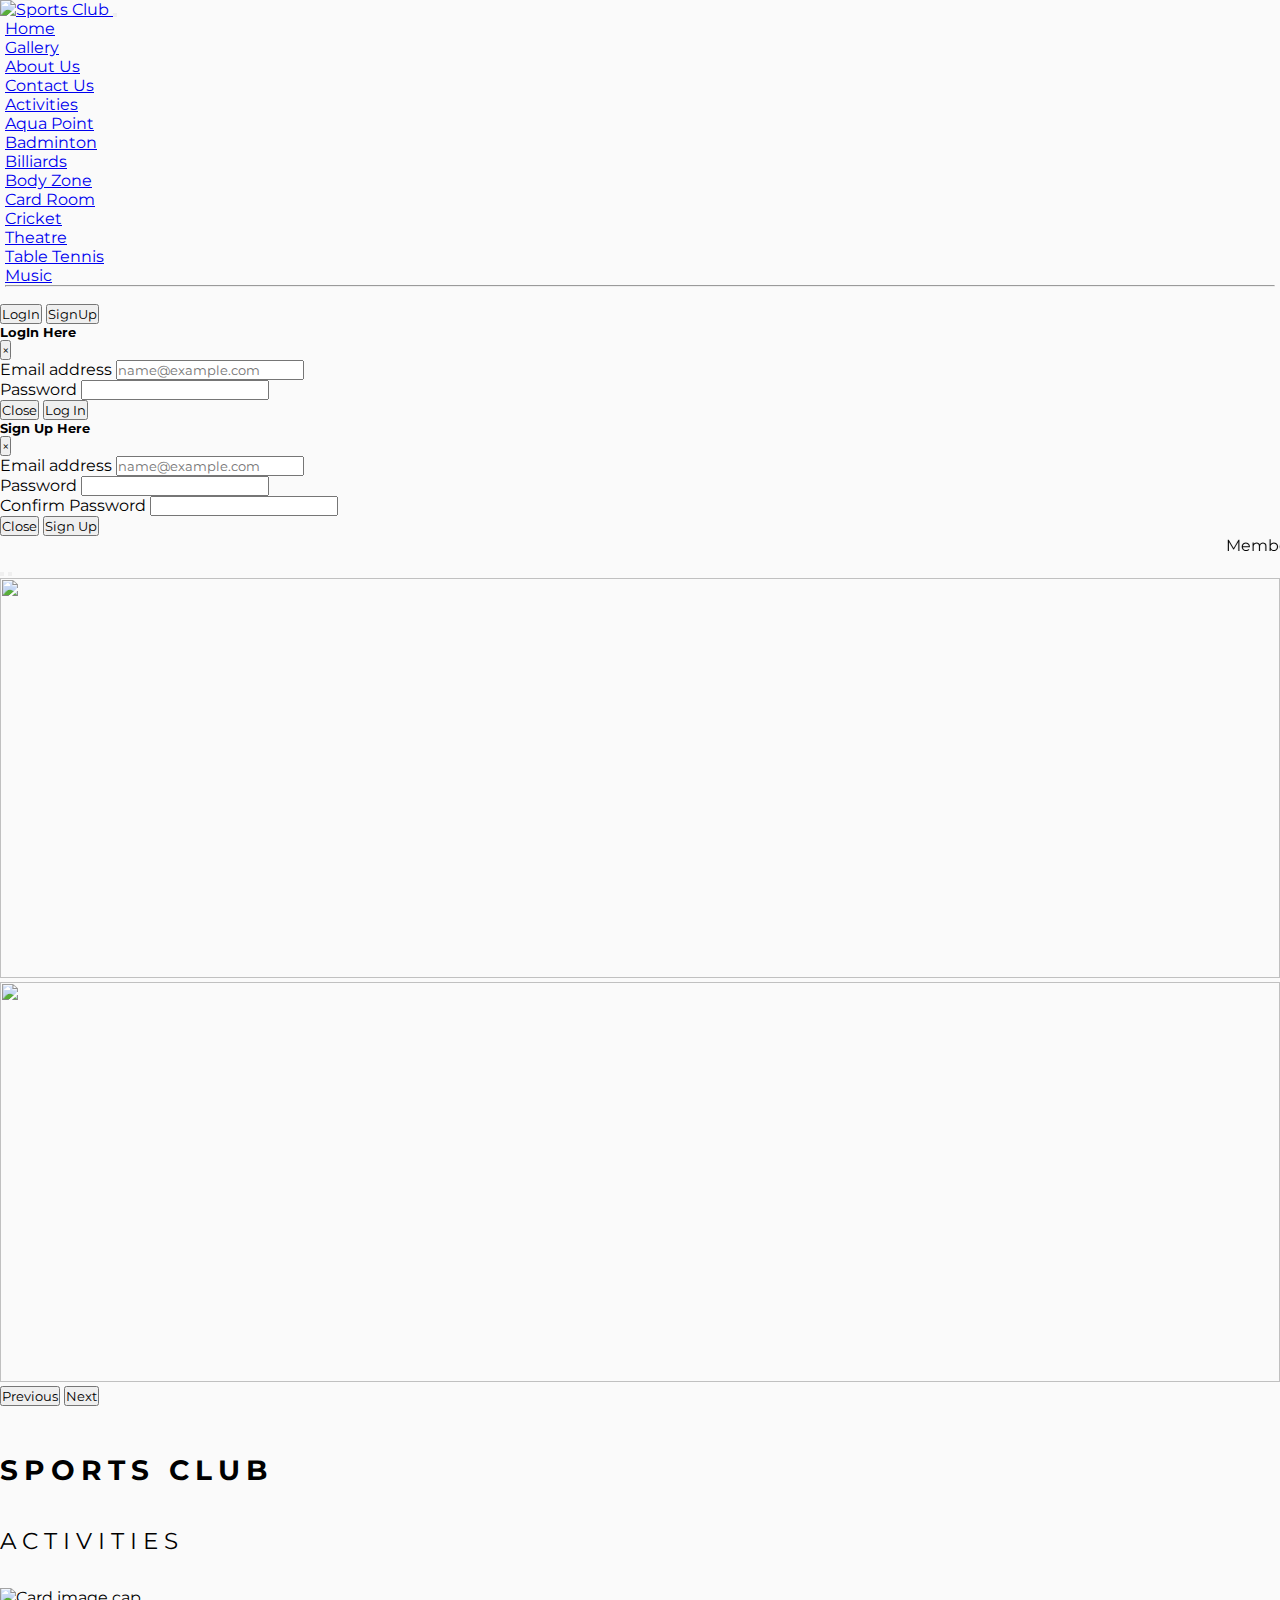
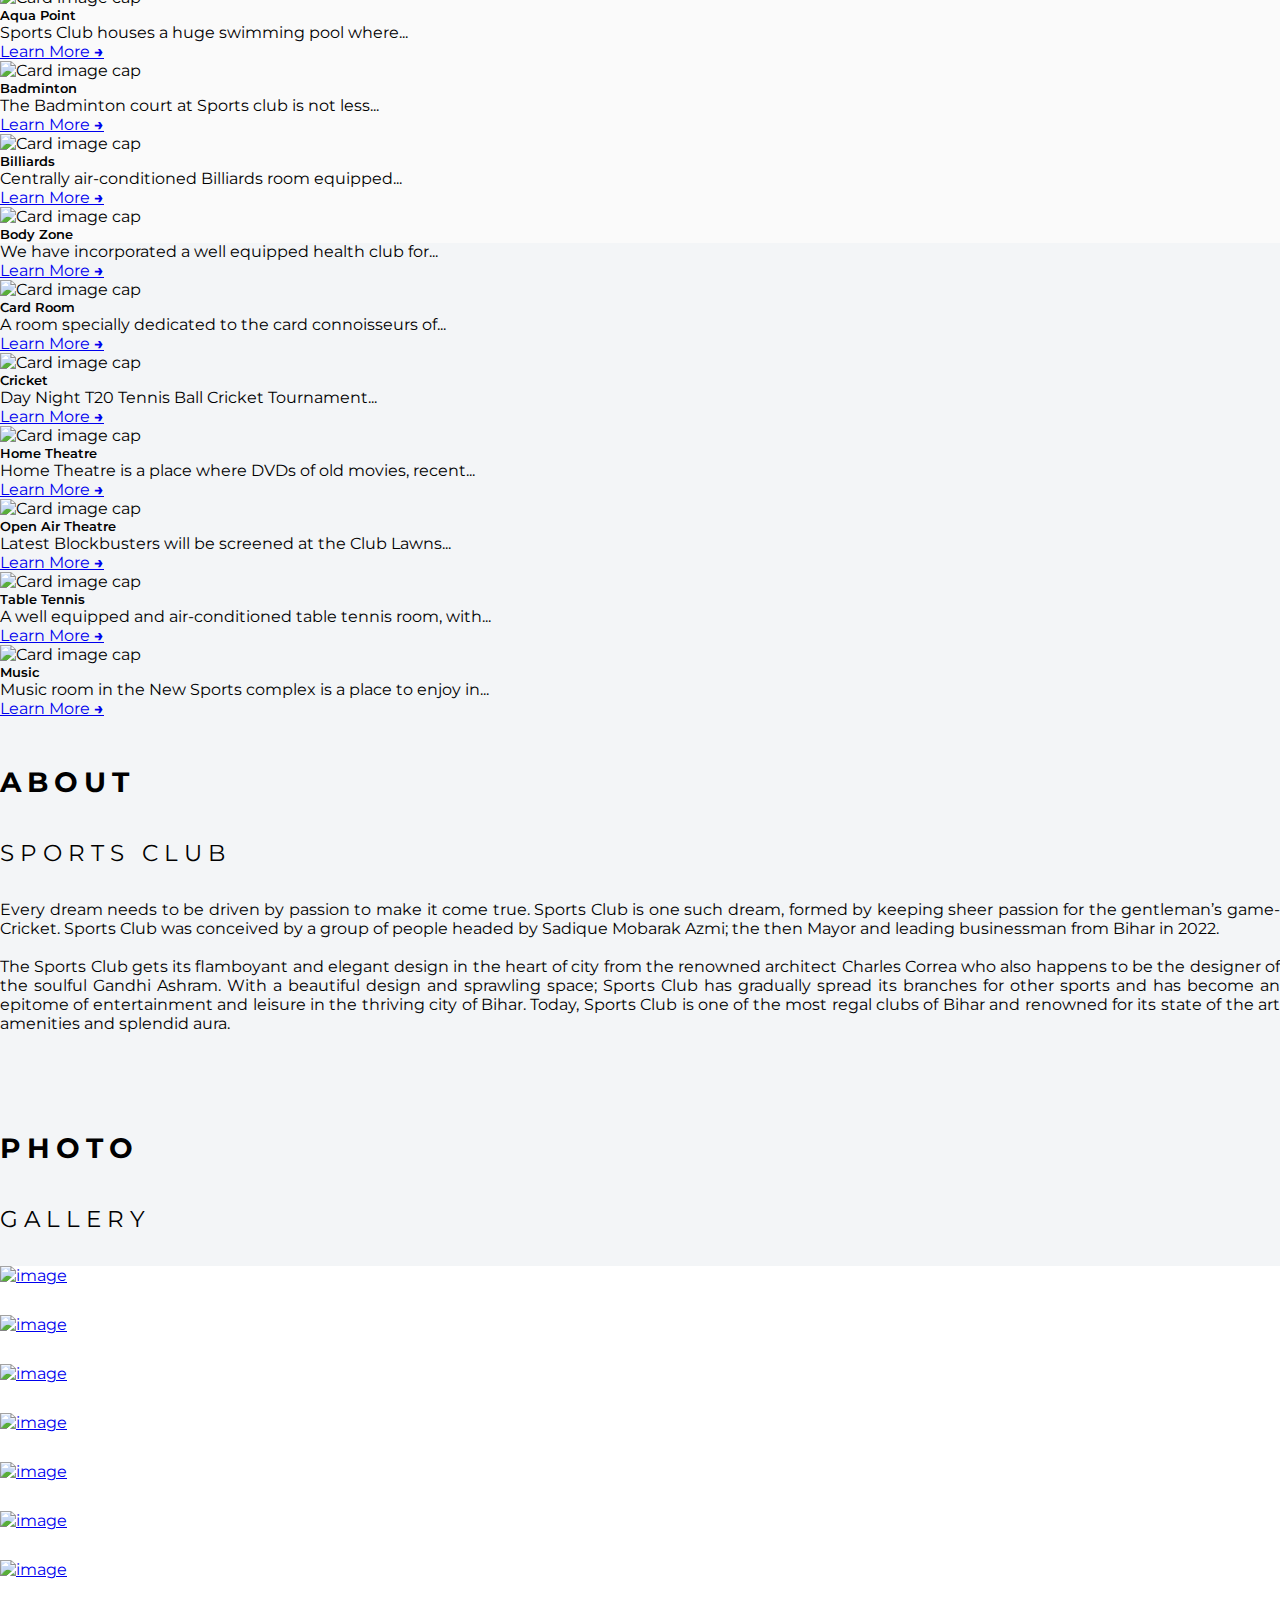
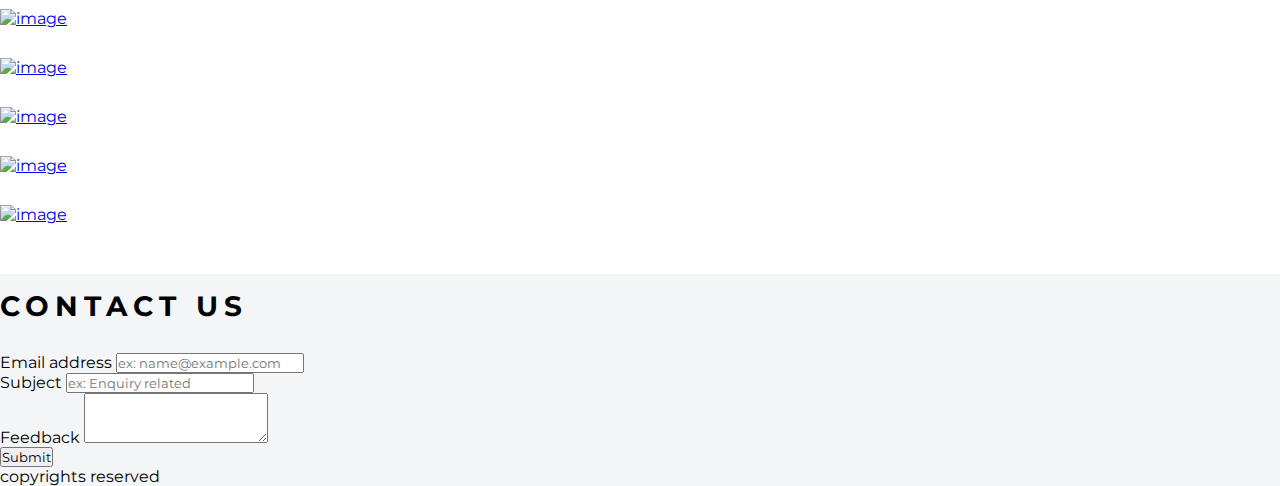
==== index.html @ 51f791e0 "Added initial files." ====
<!DOCTYPE html>
<html lang="en">

<head>
  <meta charset="UTF-8" />
  <meta http-equiv="X-UA-Compatible" content="IE=edge" />
  <meta name="viewport" content="width=device-width, initial-scale=1.0" />
  <title>Sports Club-All sports camp</title>
  <!-- CSS only -->
  <link rel="stylesheet" href="./style.css" />
  <link href="https://cdn.jsdelivr.net/npm/bootstrap@5.2.2/dist/css/bootstrap.min.css" rel="stylesheet"
    integrity="sha384-Zenh87qX5JnK2Jl0vWa8Ck2rdkQ2Bzep5IDxbcnCeuOxjzrPF/et3URy9Bv1WTRi" crossorigin="anonymous">
  <link rel="preconnect" href="https://fonts.googleapis.com" />
  <link rel="preconnect" href="https://fonts.gstatic.com" crossorigin />
  <link href="https://fonts.googleapis.com/css2?family=Montserrat:wght@200;500&display=swap" rel="stylesheet" />
  <link rel="stylesheet" href="https://cdnjs.cloudflare.com/ajax/libs/lightbox2/2.8.2/css/lightbox.min.css">
</head>

<body>

  <nav class="navbar navbar-expand-lg bg-light shadow-lg p-2 mb-4 bg-body rounded sticky-top">
    <div class="container-fluid">
      <a class="navbar-brand " href="#">
        <img src="http://www.sportsclub-gujarat.com/wp-content/uploads/2020/03/logo.png" alt="Sports Club" width="60"
          height="60" class="rounded-circle img-fluid">
      </a>
      <button class="navbar-toggler" type="button" data-bs-toggle="collapse" data-bs-target="#navbarSupportedContent"
        aria-controls="navbarSupportedContent" aria-expanded="false" aria-label="Toggle navigation">
        <span class="navbar-toggler-icon"></span>
      </button>
      <div class="collapse navbar-collapse" id="navbarSupportedContent">
        <ul class="navbar-nav me-auto mb-2 mb-lg-0">
          <li class="nav-item rounded-pill">
            <a class="nav-link active" aria-current="page" href="#">Home</a>
          </li>
          <li class="nav-item rounded-pill">
            <a class="nav-link active" href="#gallery">Gallery</a>
          </li>
          <li class="nav-item rounded-pill">
            <a class="nav-link active" href="#about_us">About Us</a>
          </li>
          <li class="nav-item rounded-pill">
            <a class="nav-link active" href="#contact">Contact Us</a>
          </li>
          <li class="nav-item dropdown rounded-pill">
            <a class="nav-link dropdown-toggle active" id="activity-nav" href="#activity" role="button"
              data-bs-toggle="dropdown" aria-expanded="false">
              Activities
            </a>
            <ul class="dropdown-menu" id="activity-menu">
              <li><a class="dropdown-item" href="./components/aqua.html">Aqua Point</a></li>
              <li><a class="dropdown-item" href="./components/badminton.html">Badminton</a></li>
              <li><a class="dropdown-item" href="./components/bil.html">Billiards</a></li>
              <li><a class="dropdown-item" href="./components/body.html">Body Zone</a></li>
              <li><a class="dropdown-item" href="./components/card.html">Card Room</a></li>
              <li><a class="dropdown-item" href="./components/cricket.html">Cricket</a></li>
              <li><a class="dropdown-item" href="./components/theatre.html">Theatre</a></li>
              <li><a class="dropdown-item" href="./components/theatre.html">Table Tennis</a></li>
              <li><a class="dropdown-item" href="./components/music.html">Music</a></li>
              <li>
                <hr class="dropdown-divider" />
              </li>

            </ul>
          </li>

        </ul>
        <div class="mx-1">
          <button class="btn btn-outline-danger mx-2" data-toggle="modal" data-target="#loginModal">LogIn</button>
          <button class="btn btn-outline-success mx-2" data-toggle="modal" data-target="#signupModal">SignUp</button>

        </div>


      </div>
    </div>
  </nav>
  <!--login Modal -->

  <div class="modal fade" id="loginModal" tabindex="-1" role="dialog" aria-labelledby="loginModalLabel"
    aria-hidden="true">
    <div class="modal-dialog" role="document">
      <div class="modal-content">
        <div class="modal-header">
          <h5 class="modal-title" id="loginModalLabel">LogIn Here</h5>
          <button type="button" class="close" data-dismiss="modal" aria-label="Close">
            <span aria-hidden="true">&times;</span>
          </button>
        </div>
        <div class="modal-body">
          <div class="mb-3">
            <label for="exampleFormControlInput1" class="form-label">Email address</label>
            <input type="email" class="form-control" id="exampleFormControlInput11" placeholder="name@example.com">
          </div>
          <div class="mb-3">
            <label for="exampleFormControlTextarea1" class="form-label">Password</label>
            <input type="password" class="form-control" id="exampleFormControlTextarea11"></input>
          </div>
        </div>
        <div class="modal-footer">
          <button type="button" class="btn btn-danger" data-dismiss="modal">Close</button>
          <button type="submit" class="btn btn-primary " id="log">Log In</button>
        </div>
      </div>
    </div>
  </div>

  <!--Signup Modal -->
  <div class="modal fade" id="signupModal" tabindex="-1" role="dialog" aria-labelledby="signupModalLabel"
    aria-hidden="true">
    <div class="modal-dialog" role="document">
      <div class="modal-content">
        <div class="modal-header">
          <h5 class="modal-title" id="signupModalLabel">Sign Up Here</h5>
          <button type="button" class="close" data-dismiss="modal" aria-label="Close">
            <span aria-hidden="true">&times;</span>
          </button>
        </div>
        <div class="modal-body">
          <div class="mb-3">
            <label for="example0FormControlInput1" class="form-label">Email address</label>
            <input type="email" class="form-control" id="example0FormControlInput1" placeholder="name@example.com">
          </div>
          <div class="mb-3">
            <label for="example1FormControlTextarea1" class="form-label">Password</label>
            <input class="form-control" id="example1FormControlTextarea1" type="password"></input>
          </div>
          <div class="mb-3">
            <label for="example2FormControlTextarea1" class="form-label">Confirm Password</label>
            <input class="form-control" id="example2FormControlTextarea1" type="password"></input>
          </div>
        </div>
        <div class="modal-footer">
          <button type="button" class="btn btn-danger" data-dismiss="modal">Close</button>
          <button type="button" class="btn btn-success">Sign Up</button>
        </div>
      </div>
    </div>
  </div>
  <!-- continue  -->
  <div>
    <marquee direction="ltr">
      <span class="text-dark fw-bold">
        Members are requested to register their email ID with the Club
        immediately, mentioning name & membership no. to receive
        communication promptly, if not done so.
      </span>
    </marquee>
  </div>
  <div class="my-1 ">
    <div id="carouselExampleIndicators" class="carousel slide" data-bs-ride="true" data-interval="1000"
      data-mdb-interval="1000">
      <div class="carousel-indicators">
        <button type="button" data-bs-target="#carouselExampleIndicators" data-bs-slide-to="0" class="active"
          aria-current="true" aria-label="Slide 1"></button>
        <button type="button" data-bs-target="#carouselExampleIndicators" data-bs-slide-to="1"
          aria-label="Slide 2"></button>
      </div>
      <div class="carousel-inner" data-mdb-interval="10000">
        <div class="carousel-item active " data-mdb-interval="1000">
          <img src="./images/gallery/s-1.jpg" class="slide-img img-fluid" alt="" width="100%" height="400px" />
        </div>
        <div class="carousel-item " data-mdb-interval="1000">
          <img src="./images/gallery/s-2.jpg" class="slide-img img-fluid" alt="" width="100%" height="400px" />
        </div>
      </div>
      <button class="carousel-control-prev" type="button" data-bs-target="#carouselExampleIndicators"
        data-bs-slide="prev">
        <span class="carousel-control-prev-icon" aria-hidden="true"></span>
        <span class="visually-hidden">Previous</span>
      </button>
      <button class="carousel-control-next" type="button" data-bs-target="#carouselExampleIndicators"
        data-bs-slide="next">
        <span class="carousel-control-next-icon" aria-hidden="true"></span>
        <span class="visually-hidden">Next</span>
      </button>
    </div>
  </div>
  <section class="p-0" id="activity">
    <div class="my-3">
      <p class="justify-content-center d-flex text-dark about">
        <b>SPORTS CLUB</b>
      </p>
      <p class="justify-content-center d-flex text-success club-text">
        ACTIVITIES
      </p>
      <div class="container-fluid mb-4">
        <div class="row justify-content-center row-cols-sm-2 row-cols-md-3 row-cols-lg-4 row-cols-xl-5">
          <div class="col-sm-1 mt-4">
            <div class="card">
              <img class="card-img-top"
                src="./images/activity-img/aqua.png "
                alt="Card image cap">
              <div class="card-body">
                <h5 class="card-title">Aqua Point</h5>
                <p class="card-text">Sports Club houses a huge swimming pool where...</p>
                <a href="./components/aqua.html" class="btn btn-outline-info">Learn More <strong>&#8594;</strong></a>
              </div>
            </div>
          </div>
          <div class="col-sm-1 mt-4">
            <div class="card">
              <img class="card-img-top"
                src="./images/activity-img/badminton.png "
                alt="Card image cap">
              <div class="card-body">
                <h5 class="card-title">Badminton</h5>
                <p class="card-text">The Badminton court at Sports club is not less...</p>
                <a href="./components/badminton.html" class="btn btn-outline-info">Learn More
                  <strong>&#8594;</strong></a>
              </div>
            </div>
          </div>
          <div class="col-sm-1 mt-4">
            <div class="card">
              <img class="card-img-top"
                src="./images/activity-img/billiards.png "
                alt="Card image cap">
              <div class="card-body">
                <h5 class="card-title">Billiards</h5>

                <p class="card-text">Centrally air-conditioned Billiards room equipped...</p>
                <a href="./components/bil.html" class="btn btn-outline-info">Learn More <strong>&#8594;</strong></a>
              </div>
            </div>
          </div>
          <div class="col-sm-1 mt-4">
            <div class="card">
              <img class="card-img-top"
                src="./images/activity-img/body.png"
                alt="Card image cap">
              <div class="card-body">
                <h5 class="card-title">Body Zone</h5>
                <p class="card-text">We have incorporated a well equipped health club for... </p>
                <a href="./components/body.html" class="btn btn-outline-info">Learn More <strong>&#8594;</strong></a>
              </div>
            </div>
          </div>
          <div class="col-sm-1 mt-4">
            <div class="card">
              <img class="card-img-top"
                src="./images/activity-img/card.png"
                alt="Card image cap">
              <div class="card-body">
                <h5 class="card-title">Card Room</h5>
                <p class="card-text">A room specially dedicated to the card connoisseurs of...</p>
                <a href="./components/card.html" class="btn btn-outline-info">Learn More <strong>&#8594;</strong></a>
              </div>
            </div>
          </div>
          <div class="col-sm-1 mt-4">
            <div class="card">
              <img class="card-img-top"
                src="./images/activity-img/cricket.png"
                alt="Card image cap">
              <div class="card-body">
                <h5 class="card-title">Cricket</h5>
                <p class="card-text">Day Night T20 Tennis Ball Cricket Tournament... </p>
                <a href="./components/cricket.html" class="btn btn-outline-info">Learn More <strong>&#8594;</strong></a>
              </div>
            </div>
          </div>
          <div class="col-sm-1 mt-4">
            <div class="card">
              <img class="card-img-top"
                src="./images/activity-img/theatre.png"
                alt="Card image cap">
              <div class="card-body">
                <h5 class="card-title">Home Theatre</h5>
                <p class="card-text">Home Theatre is a place where DVDs of old movies, recent...</p>
                <a href="./components/theatre.html" class="btn btn-outline-info">Learn More <strong>&#8594;</strong></a>
              </div>
            </div>
          </div>
          <div class="col-sm-1 mt-4">
            <div class="card">
              <img class="card-img-top"
                src="./images/activity-img/open-th.jpg"
                alt="Card image cap">
              <div class="card-body">
                <h5 class="card-title">Open Air Theatre</h5>
                <p class="card-text">Latest Blockbusters will be screened at the Club Lawns...</p>
                <a href="./components/theatre.html" class="btn btn-outline-info">Learn More <strong>&#8594;</strong></a>
              </div>
            </div>
          </div>

          <div class="col-sm-1 mt-4">
            <div class="card">
              <img class="card-img-top"
                src="./images/activity-img/tns.png"
                alt="Card image cap">
              <div class="card-body">
                <h5 class="card-title">Table Tennis</h5>
                <p class="card-text">A well equipped and air-conditioned table tennis room, with...</p>
                <a href="./components/table.html" class="btn btn-outline-info">Learn More <strong>&#8594;</strong></a>
              </div>
            </div>
          </div>
          <div class="col-sm-1 mt-4">
            <div class="card">
              <img class="card-img-top"
                src="./images/activity-img/music.jpg"
                alt="Card image cap">
              <div class="card-body">
                <h5 class="card-title">Music</h5>
                <p class="card-text">Music room in the New Sports complex is a place to enjoy in... </p>
                <a href="./components/music.html" class="btn btn-outline-info">Learn More <strong>&#8594;</strong></a>
              </div>
            </div>
          </div>
        </div>
      </div>

    </div>
  </section>
  <section id="about_us">
    <div class="my-1">
      <div class="cm-about1-bg">
        <div class="container">
          <p class="justify-content-center d-flex text-dark about">
            <b>ABOUT</b>
          </p>
          <p class="justify-content-center d-flex text-center text-success club-text container-fluid">
            SPORTS CLUB
          </p>
          <div class="about-text">
            Every dream needs to be driven by passion to make it come true.
            Sports Club is one such dream, formed by keeping sheer passion
            for the gentleman’s game-Cricket. Sports Club was conceived by a
            group of people headed by Sadique Mobarak Azmi; the then Mayor
            and leading businessman from Bihar in 2022.
            <br />
            <br />
            The Sports Club gets its flamboyant and elegant design in the
            heart of city from the renowned architect Charles Correa who
            also happens to be the designer of the soulful Gandhi Ashram.
            With a beautiful design and sprawling space; Sports Club has
            gradually spread its branches for other sports and has become an
            epitome of entertainment and leisure in the thriving city of
            Bihar. Today, Sports Club is one of the most regal clubs of
            Bihar and renowned for its state of the art amenities and
            splendid aura.
          </div>
          <div class="album">
            <img src="./images/album.png" alt="" class="img-fluid img" />
          </div>
        </div>
      </div>
    </div>
  </section>

  <section id="gallery">
    <p class="justify-content-center d-flex text-dark about">
      <b>PHOTO</b>
    </p>
    <p class="justify-content-center d-flex text-center text-success club-text ">
      GALLERY</p>
    <!-- bootstrap image gallery 1 -->
    <div class="photo-gallery">
      <div>

        <div class="row photos m-0">

          <div class="col-sm-6 col-md-4 col-lg-3 item"><a href="./images/gallery/p-1.jpg" data-lightbox="photos"><img
                class="img-fluid" src="./images/gallery/p-1.jpg" alt="image"></a></div>
          <div class="col-sm-6 col-md-4 col-lg-3 item"><a href="./images/gallery/p-2.jpg" data-lightbox="photos"><img
                class="img-fluid" src="./images/gallery/p-2.jpg" alt="image"></a></div>
          <div class="col-sm-6 col-md-4 col-lg-3 item"><a href="./images/gallery/p-3.jpg" data-lightbox="photos"><img
                class="img-fluid" src="./images/gallery/p-3.jpg" alt="image"></a></div>
          <div class="col-sm-6 col-md-4 col-lg-3 item"><a href="./images/gallery/p-4.jpg" data-lightbox="photos"><img
                class="img-fluid" src="./images/gallery/p-4.jpg" alt="image"></a></div>
          <div class="col-sm-6 col-md-4 col-lg-3 item"><a href="./images/gallery/p-5.jpeg" data-lightbox="photos"><img
                class="img-fluid" src="./images/gallery/p-5.jpeg" alt="image"></a></div>
          <div class="col-sm-6 col-md-4 col-lg-3 item"><a href="./images/gallery/p-6.jpeg" data-lightbox="photos"><img
                class="img-fluid" src="./images/gallery/p-6.jpeg" alt="image"></a></div>
          <div class="col-sm-6 col-md-4 col-lg-3 item"><a href="./images/gallery/p-7.jpeg" data-lightbox="photos"><img
                class="img-fluid" src="./images/gallery/p-7.jpeg" alt="image"></a></div>
          <div class="col-sm-6 col-md-4 col-lg-3 item"><a href="./images/gallery/p-8.jpeg" data-lightbox="photos"><img
                class="img-fluid" src="./images/gallery/p-8.jpeg" alt="image"></a></div>
          <div class="col-sm-6 col-md-4 col-lg-3 item"><a href="./images/gallery/p-9.jpeg" data-lightbox="photos"><img
                class="img-fluid" src="./images/gallery/p-9.jpeg" alt="image"></a></div>
          <div class="col-sm-6 col-md-4 col-lg-3 item"><a href="./images/gallery/p-14.jpeg" data-lightbox="photos"><img
                class="img-fluid" src="./images/gallery/p-14.jpeg" alt="image"></a></div>
          <div class="col-sm-6 col-md-4 col-lg-3 item"><a href="./images/gallery/p-12.jpeg" data-lightbox="photos"><img
                class="img-fluid" src="./images/gallery/p-12.jpeg" alt="image"></a></div>
          <div class="col-sm-6 col-md-4 col-lg-3 item"><a href="./images/gallery/p-13.jpeg" data-lightbox="photos"><img
                class="img-fluid" src="./images/gallery/p-13.jpeg" alt="image"></a></dc:\Users\yogir\AppData\Local\Programs\Microsoft VS Code\resources\app\out\vs\code\electron-sandbox\workbench\workbench.htmliv>

        </div>
      </div>
    </div>


  </section>
  <footer class="m-0" id="contact">
    <p class="justify-content-center d-flex text-dark about">
      <b>CONTACT US</b>
    </p>

    <div class="foot-img justify-content-between d-flex footer-contact">
      <div class="bg-info container-fluid container w-100 rounded-2 m-5 p-4">
        <form>
          <div class="form-group">
            <label for="exampleFormControlInput1">Email address</label>
            <input type="email" class="form-control" id="exampleFormControlInput1" placeholder="ex: name@example.com">
          </div>
          <div class="form-group">
            <label for="exampleFormControlInput2">Subject</label>
            <input type="text" class="form-control" id="exampleFormControlInput2" placeholder="ex: Enquiry related">
          </div>

          <div class="form-group">
            <label for="exampleFormControlTextarea1">Feedback</label>
            <textarea class="form-control" id="exampleFormControlTextarea1" rows="3"></textarea>
          </div>
          <div class="d-flex justify-content-center">
            <button type="submit" class="btn btn-primary mt-3">Submit</button>

          </div>
        </form>
      </div>

    </div>
    <div class="d-flex justify-content-center bg-secondary">
      copyrights reserved
    </div>
  </footer>


  <!-- JavaScript Bundle with Popper -->

  <script src="https://cdn.jsdelivr.net/npm/bootstrap@5.2.2/dist/js/bootstrap.bundle.min.js"
    integrity="sha384-OERcA2EqjJCMA+/3y+gxIOqMEjwtxJY7qPCqsdltbNJuaOe923+mo//f6V8Qbsw3"
    crossorigin="anonymous"></script>
  <script src="./script.js"></script>
  <script src="https://cdnjs.cloudflare.com/ajax/libs/jquery/3.2.1/jquery.min.js"></script>
  <script src="https://cdnjs.cloudflare.com/ajax/libs/twitter-bootstrap/4.1.3/js/bootstrap.bundle.min.js"></script>
  <script src="https://cdnjs.cloudflare.com/ajax/libs/lightbox2/2.8.2/js/lightbox.min.js"></script>


</body>

</html>
---- style.css ----
* {
  margin: 0;
  padding: 0;
  box-sizing: border-box;
  font-family: 'Montserrat', sans-serif;
  scroll-behavior: smooth;


}

body {
  background-image: linear-gradient(rgb(250, 250, 250) 50%, rgb(248, 248, 248) 15%, rgb(235, 235, 235) 15%, rgb(243, 245, 247) 15%);
}

section {
  margin-top: 2rem;
}

.cm-about1-bg {


  /* position: absolute; */
  top: 0;
  left: 0;
  right: 0;
  bottom: 0;
  z-index: -1;
  background-position: center;
  background-size: cover;
  background-repeat: no-repeat;
}

.about {

  font-size: 28px;
  letter-spacing: 6px;
  line-height: 4rem;
  font-weight: 500;
  font-family: 'Montserrat', sans-serif;
  vertical-align: 8.2px;
  margin-bottom: 15px;

}

.card-img-top {
  height: 10rem;
}

.club-text {

  font-size: 23px;
  letter-spacing: 6px;
  line-height: 49px;
  font-weight: 400;
  font-family: 'Montserrat', sans-serif;
  vertical-align: 8.2px;
  margin-bottom: 22px;

}

.about-text {
  font-weight: 400;
  align-content: center;
  text-align: justify;
  margin-bottom: 2rem;

}

.card:hover {
  background-color: #575c22;
  color: white !important;
  transform: scale(1.02) perspective(0px);
  box-shadow: 4px 4px 4px rgba(60, 60, 93, 0.33)
}

.card-title,
.card-text {
  display: flex;
  justify-content: flex-start;
  text-align: justify;
}

.card-title {
  font-weight: 600;
}

.card-text {
  font-weight: 400;
}

.btn-card {

  justify-content: flex-start;
  text-align: justify;

}

.nav-item:hover {

  transform: scale(1.08) perspective(0px);
  box-shadow: 8px 8px 8px rgba(60, 60, 93, 0.33)
}

.nav-item {
  padding-right: 5px;
  padding-left: 5px;
}

.photo-gallery {
  color: #313437;
  background-color: #fff;
}

.photo-gallery p {
  color: #7d8285;
}

.photo-gallery h2 {
  font-weight: bold;
  margin-bottom: 40px;
  padding-top: 40px;
  color: inherit;
}

@media (max-width:767px) {
  .photo-gallery h2 {
    margin-bottom: 25px;
    padding-top: 25px;
    font-size: 24px;
  }
}

.photo-gallery .intro {
  font-size: 16px;
  max-width: 500px;
  margin: 0 auto 40px;
}

.photo-gallery .intro p {
  margin-bottom: 0;
}

.photo-gallery .photos {
  padding-bottom: 20px;
}

.photo-gallery .item {
  padding-bottom: 30px;
}
.photos img{
  width: auto;
  height: 100%;
}

.item img:hover {
  transform: scale(1.05) perspective(0px);
  box-shadow: 8px 8px 8px rgba(60, 60, 93, 0.33)
}

footer {
  background-image: url('http://www.sportsclub-gujarat.com/wp-content/uploads/2020/12/footer_bg.png');

  background-repeat: no-repeat;
  background-position: center;
  background-size: cover;

}
.footer-contact{
  flex-wrap: wrap;
  align-content: center;
}

.img-aqua {
  max-width: 100%;
  border-radius: 5px;
  overflow: hidden;
  height: 160px;
  box-shadow: 0px 4px 15px rgb(0 0 0 / 10%);
  object-fit: cover;
}

.img-div img {
  width: 100%;

}

.aqua-div {
  font-size: 4.5rem;
  font-weight: bold;
  color: #0191DC;
  margin-top: 0;


}

.table-responsive {
  overflow: auto;
  width: 100%;
  padding-bottom: 20px;
}

.table-responsive table {
  width: 100%;
}

table {
  border-collapse: separate !important;
  text-indent: initial;
  border-spacing: 2px;
}

tr {
  display: table-row;
  vertical-align: inherit;
  border-color: inherit;
}

td,
th {
  padding: 6px !important;
  border: 1px solid rgb(115, 98, 98) !important;
  text-align: center;
  font-size: 14px;
  font-family: 'Montserrat', sans-serif;
  transition: all 0.3s !important;

}

th {
  background: #0191DC;
  color: white;
  font-weight: bold;
  text-align: center !important;
}

tbody {
  display: table-row-group !important;
  vertical-align: middle;
  border-color: inherit;
}

tr:hover {
  background-color: #f3ecec !important;
}

.form-bg {
  background-color: rgb(171, 244, 244);
}

:target {
  scroll-margin-top: 3rem;
}
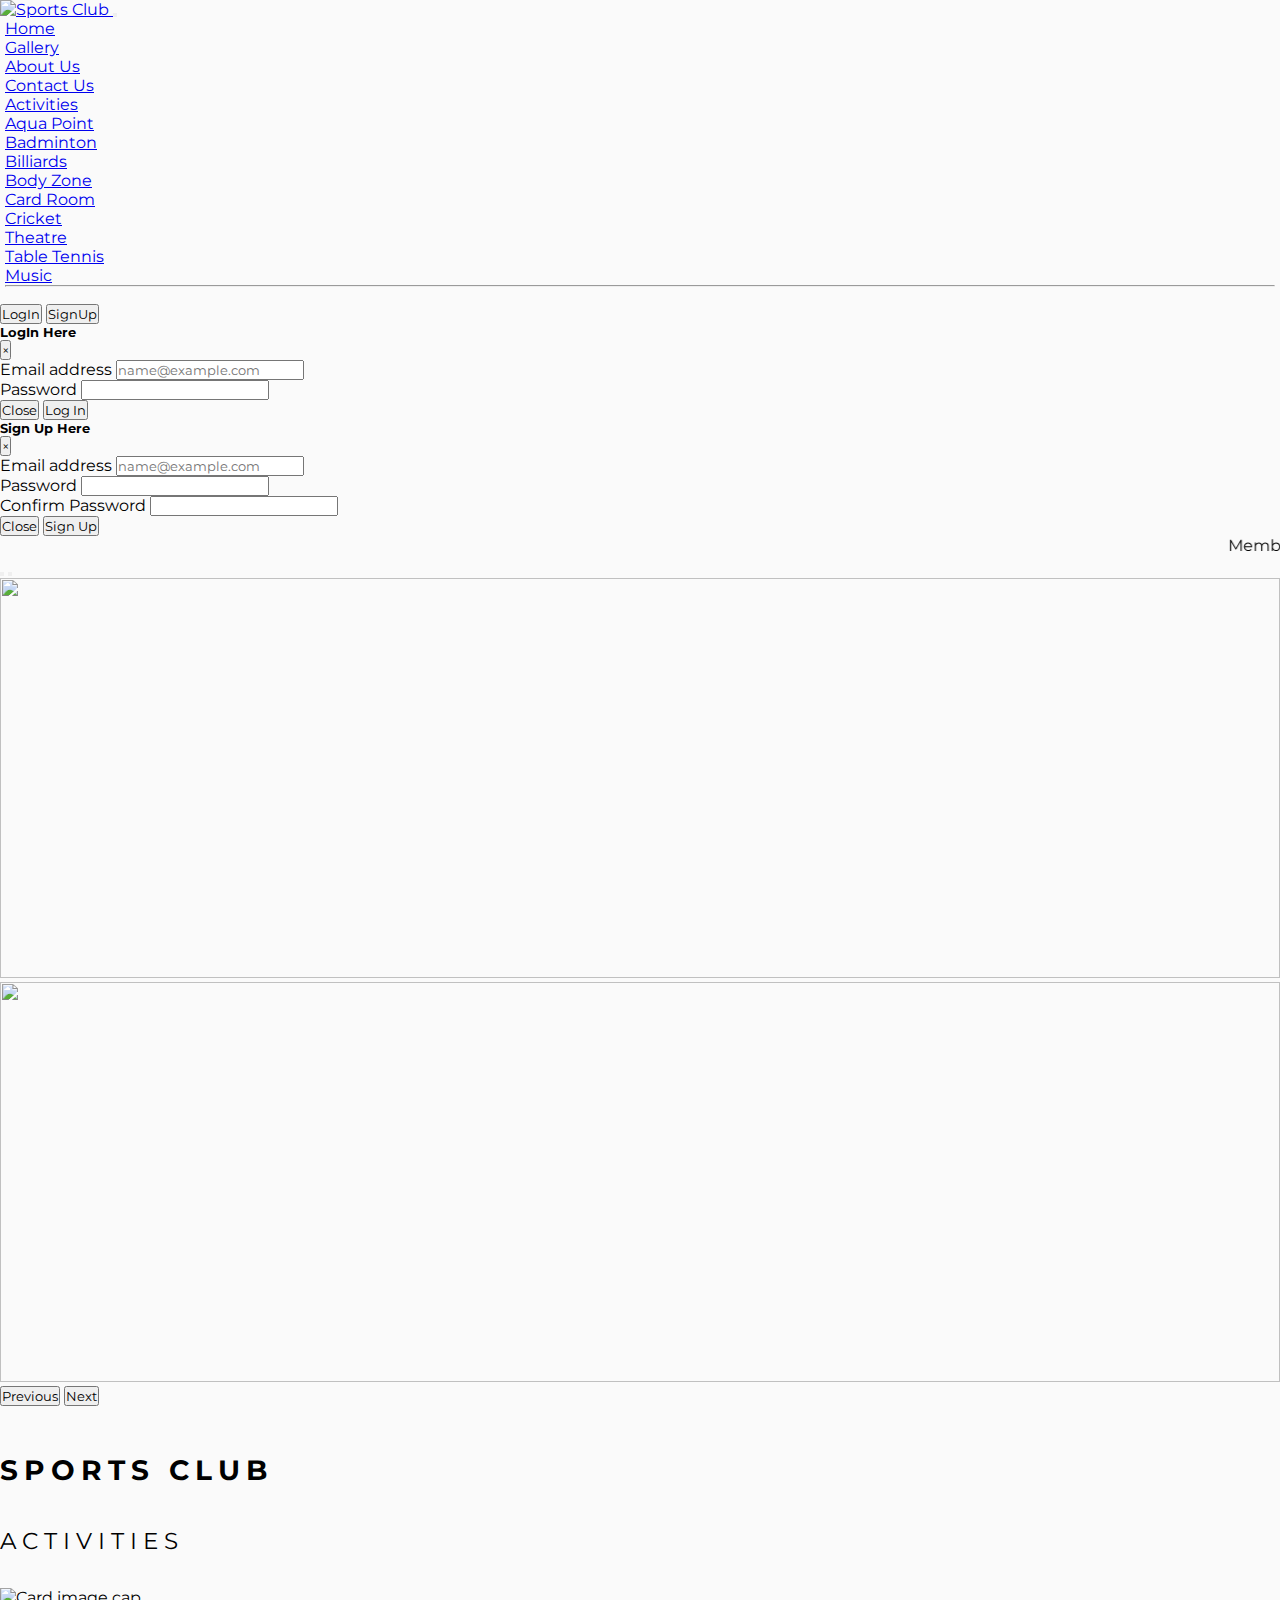
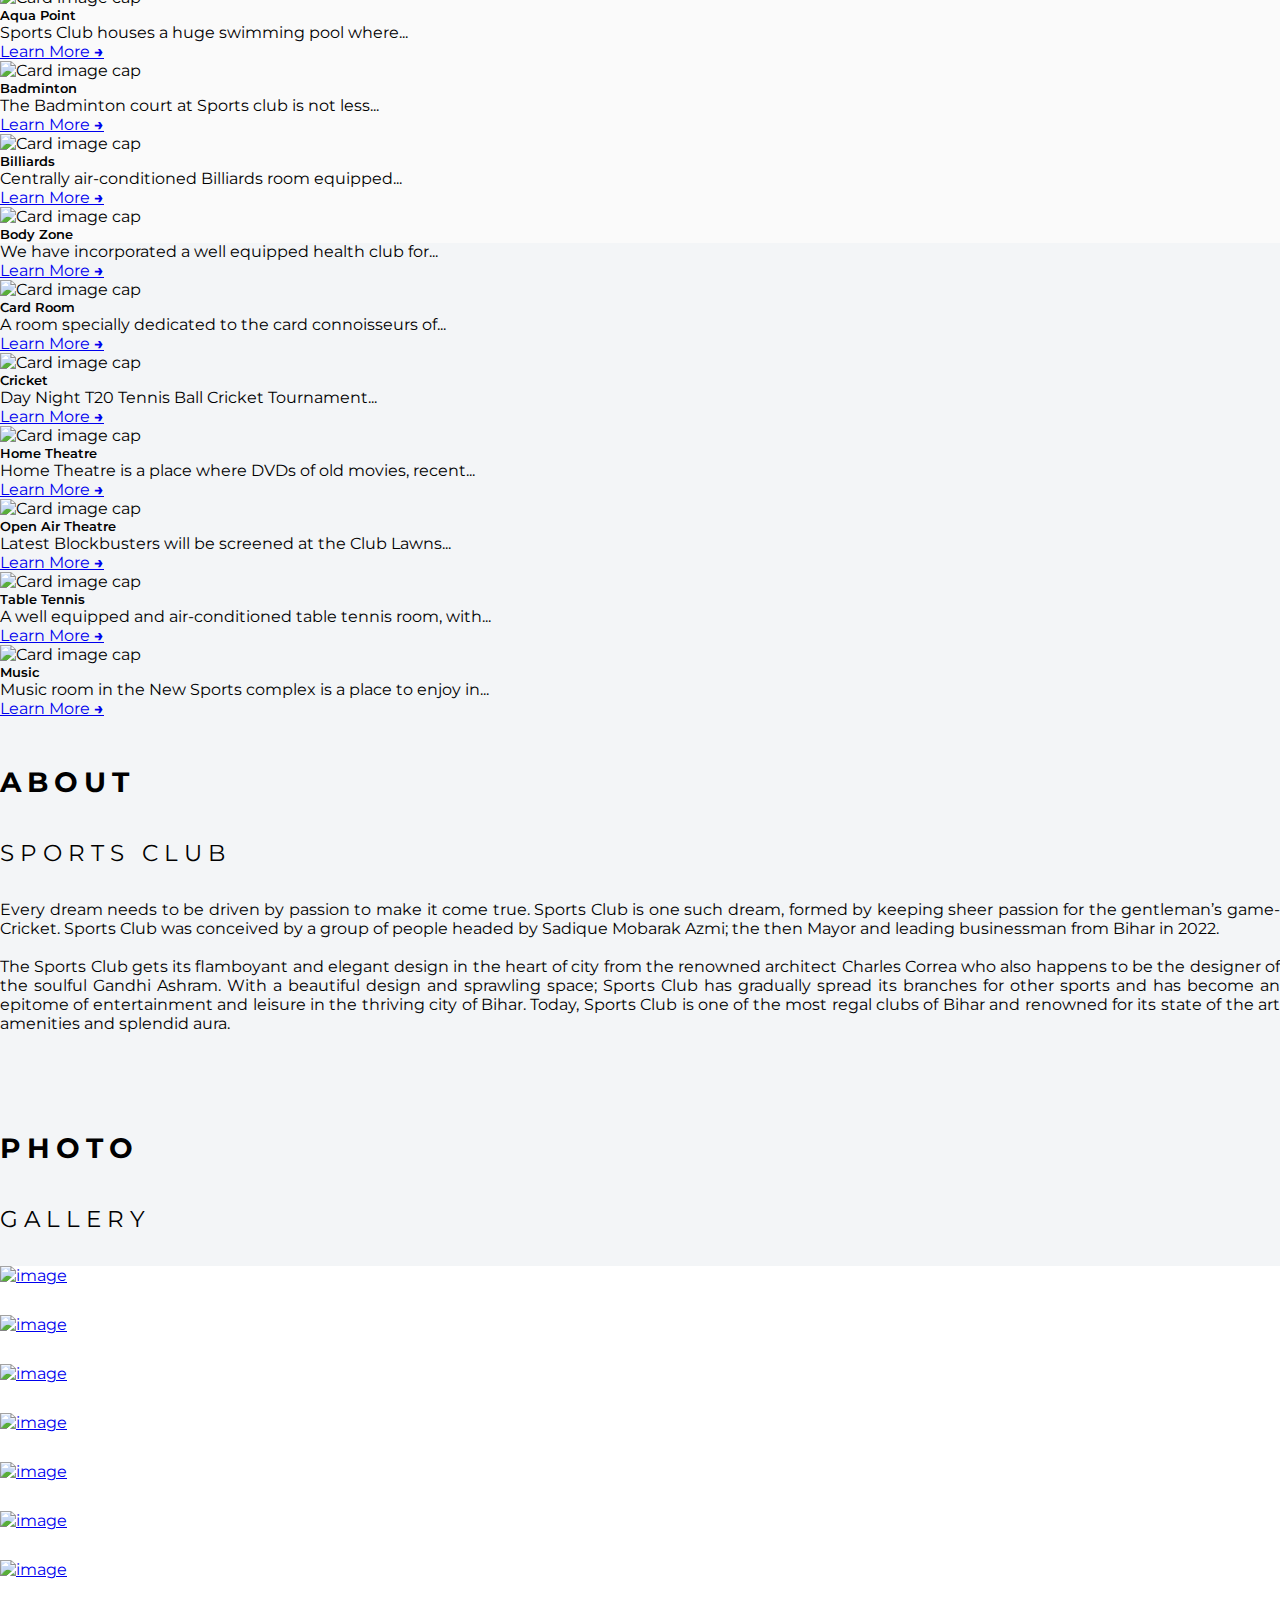
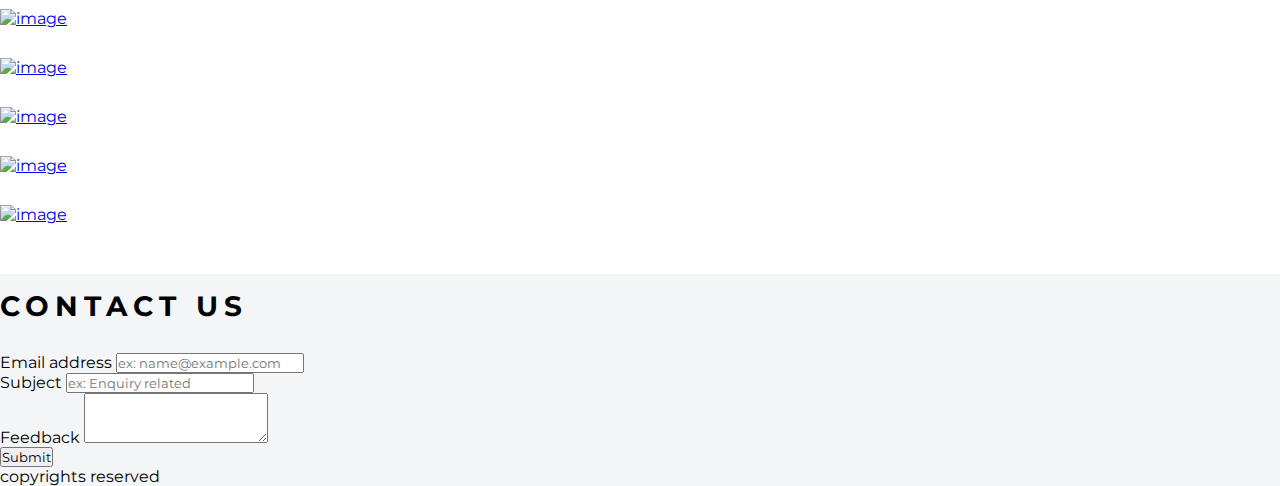
==== commit fb2ee281: "initial changes" ====
--- a/index.html
+++ b/index.html
@@ -21,7 +21,7 @@
   <nav class="navbar navbar-expand-lg bg-light shadow-lg p-2 mb-4 bg-body rounded sticky-top">
     <div class="container-fluid">
       <a class="navbar-brand " href="#">
-        <img src="http://www.sportsclub-gujarat.com/wp-content/uploads/2020/03/logo.png" alt="Sports Club" width="60"
+        <img src="./images/logo.png" alt="Sports Club" width="60"
           height="60" class="rounded-circle img-fluid">
       </a>
       <button class="navbar-toggler" type="button" data-bs-toggle="collapse" data-bs-target="#navbarSupportedContent"
@@ -441,4 +441,4 @@
 
 </body>
 
-</html>+</html>
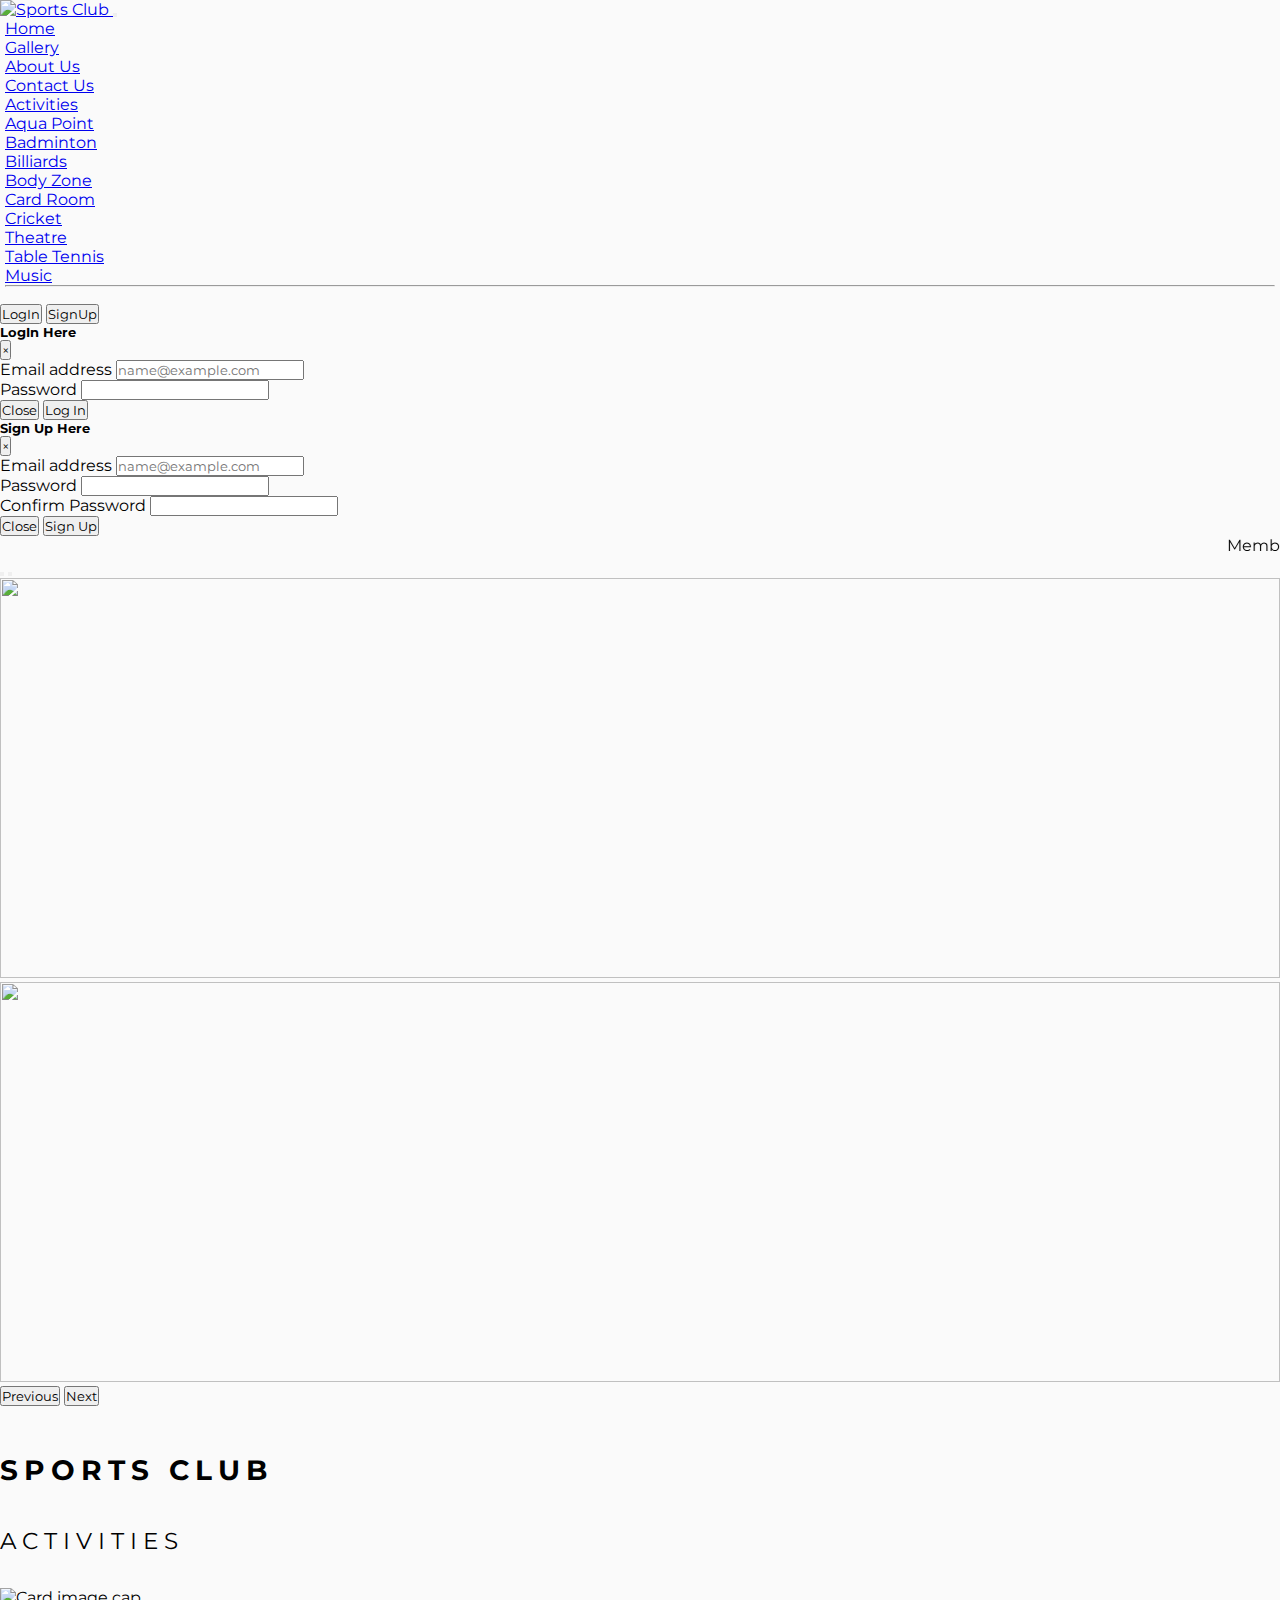
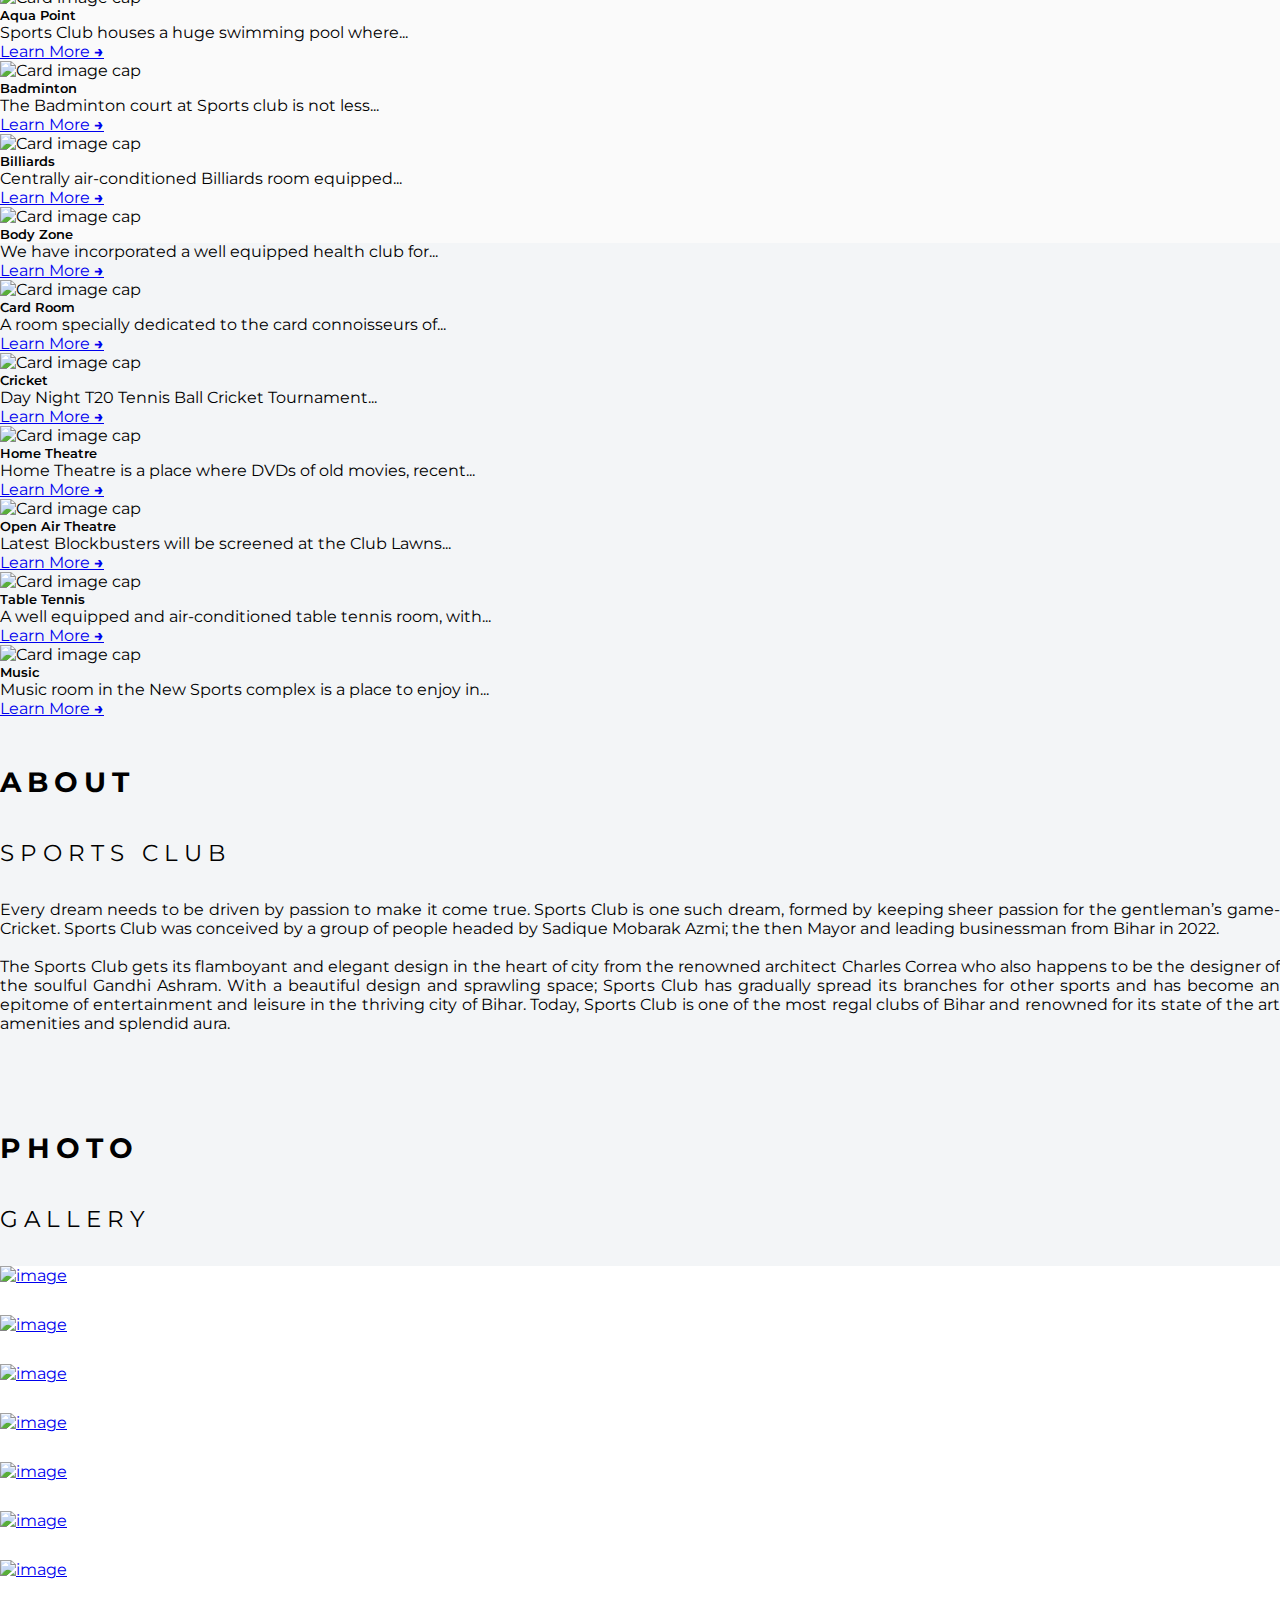
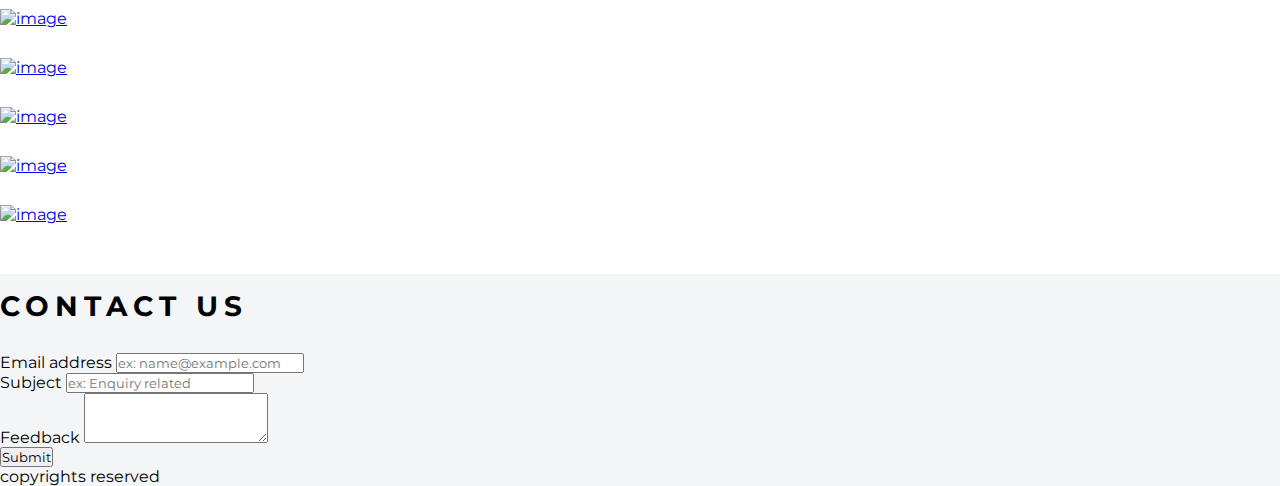
==== commit 65e1acfd: "Merge pull request #1 from smazmi/main" ====
--- a/index.html
+++ b/index.html
@@ -442,3 +442,6 @@
 </body>
 
 </html>
+
+
+
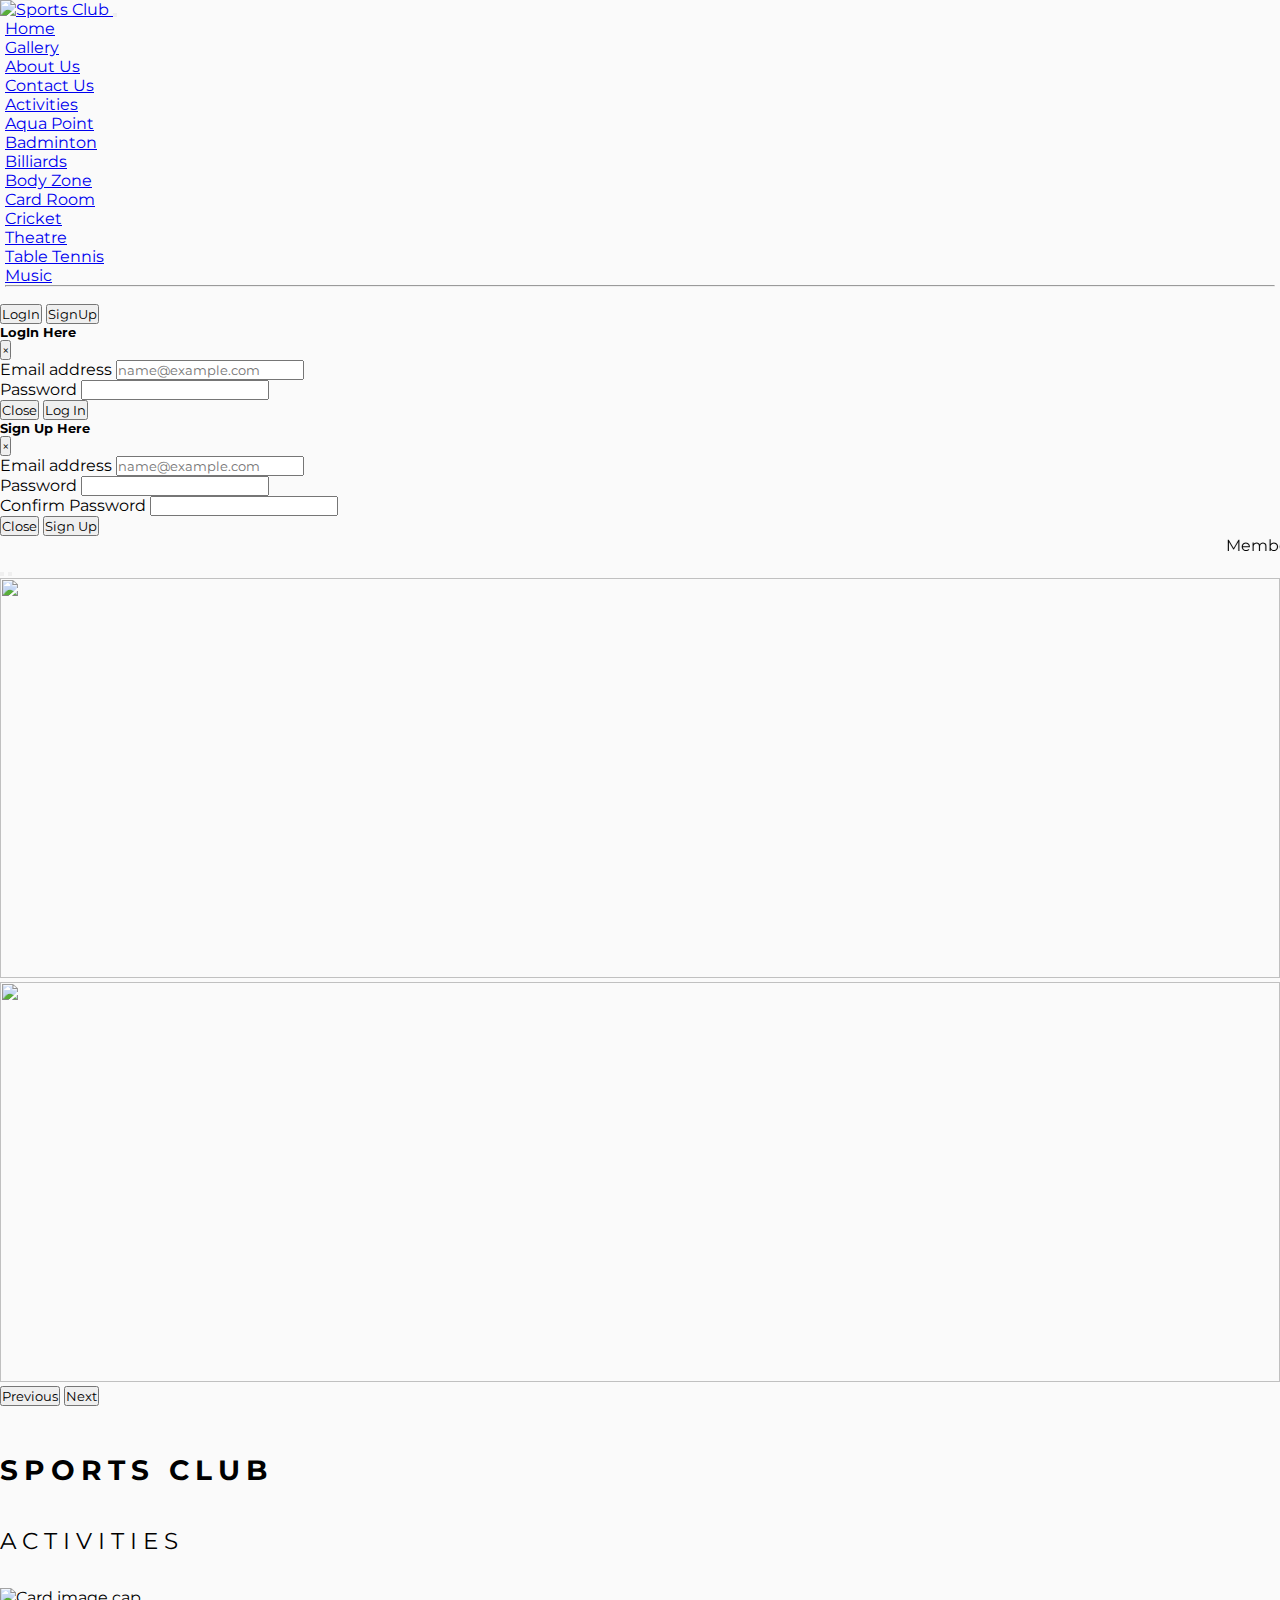
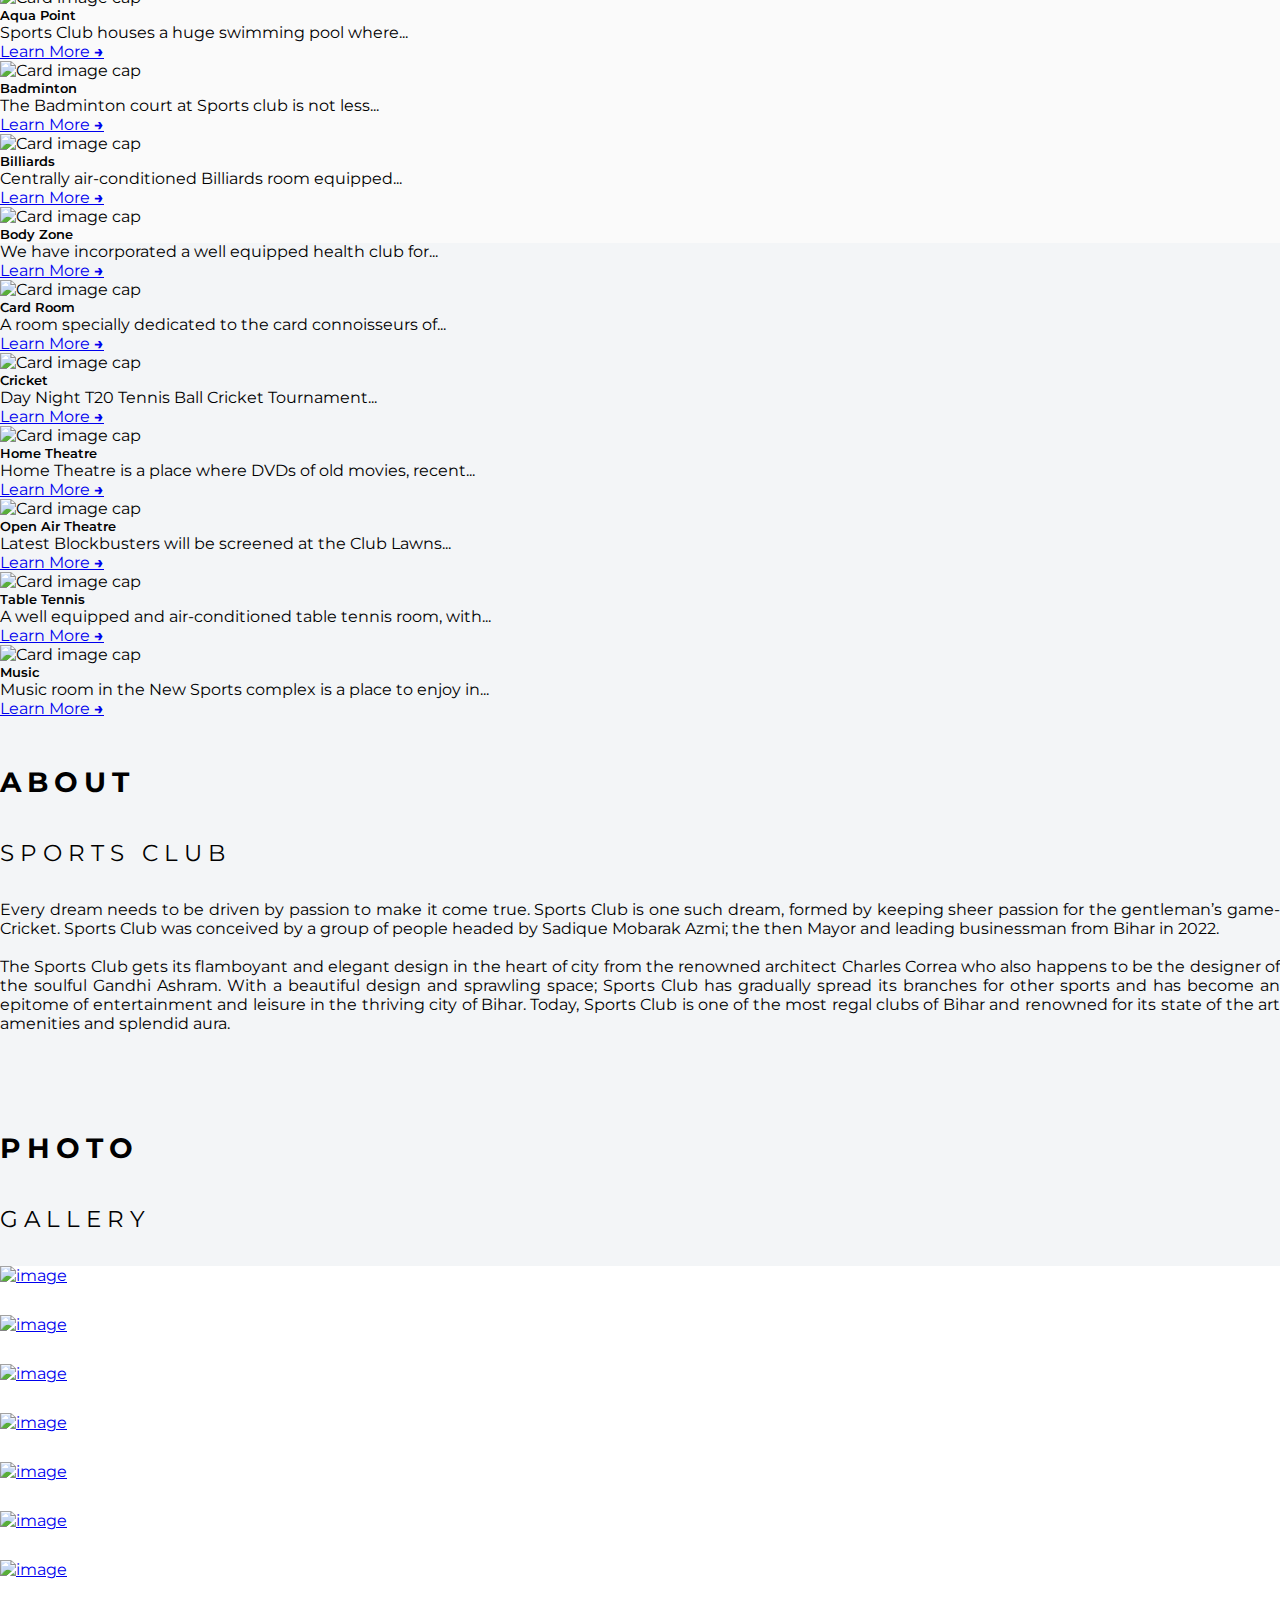
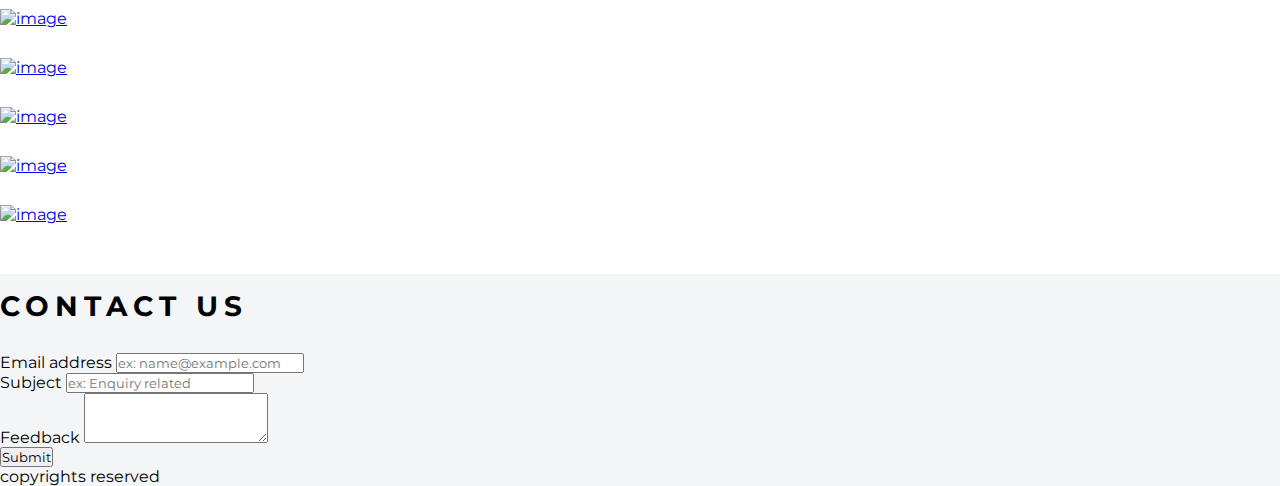
==== commit 0be49777: "Alignment Fix" ====
--- a/index.html
+++ b/index.html
@@ -398,7 +398,7 @@
       <b>CONTACT US</b>
     </p>
 
-    <div class="foot-img justify-content-between d-flex footer-contact">
+    <div class="foot-img justify-content-center d-flex footer-contact">
       <div class="bg-info container-fluid container w-100 rounded-2 m-5 p-4">
         <form>
           <div class="form-group">
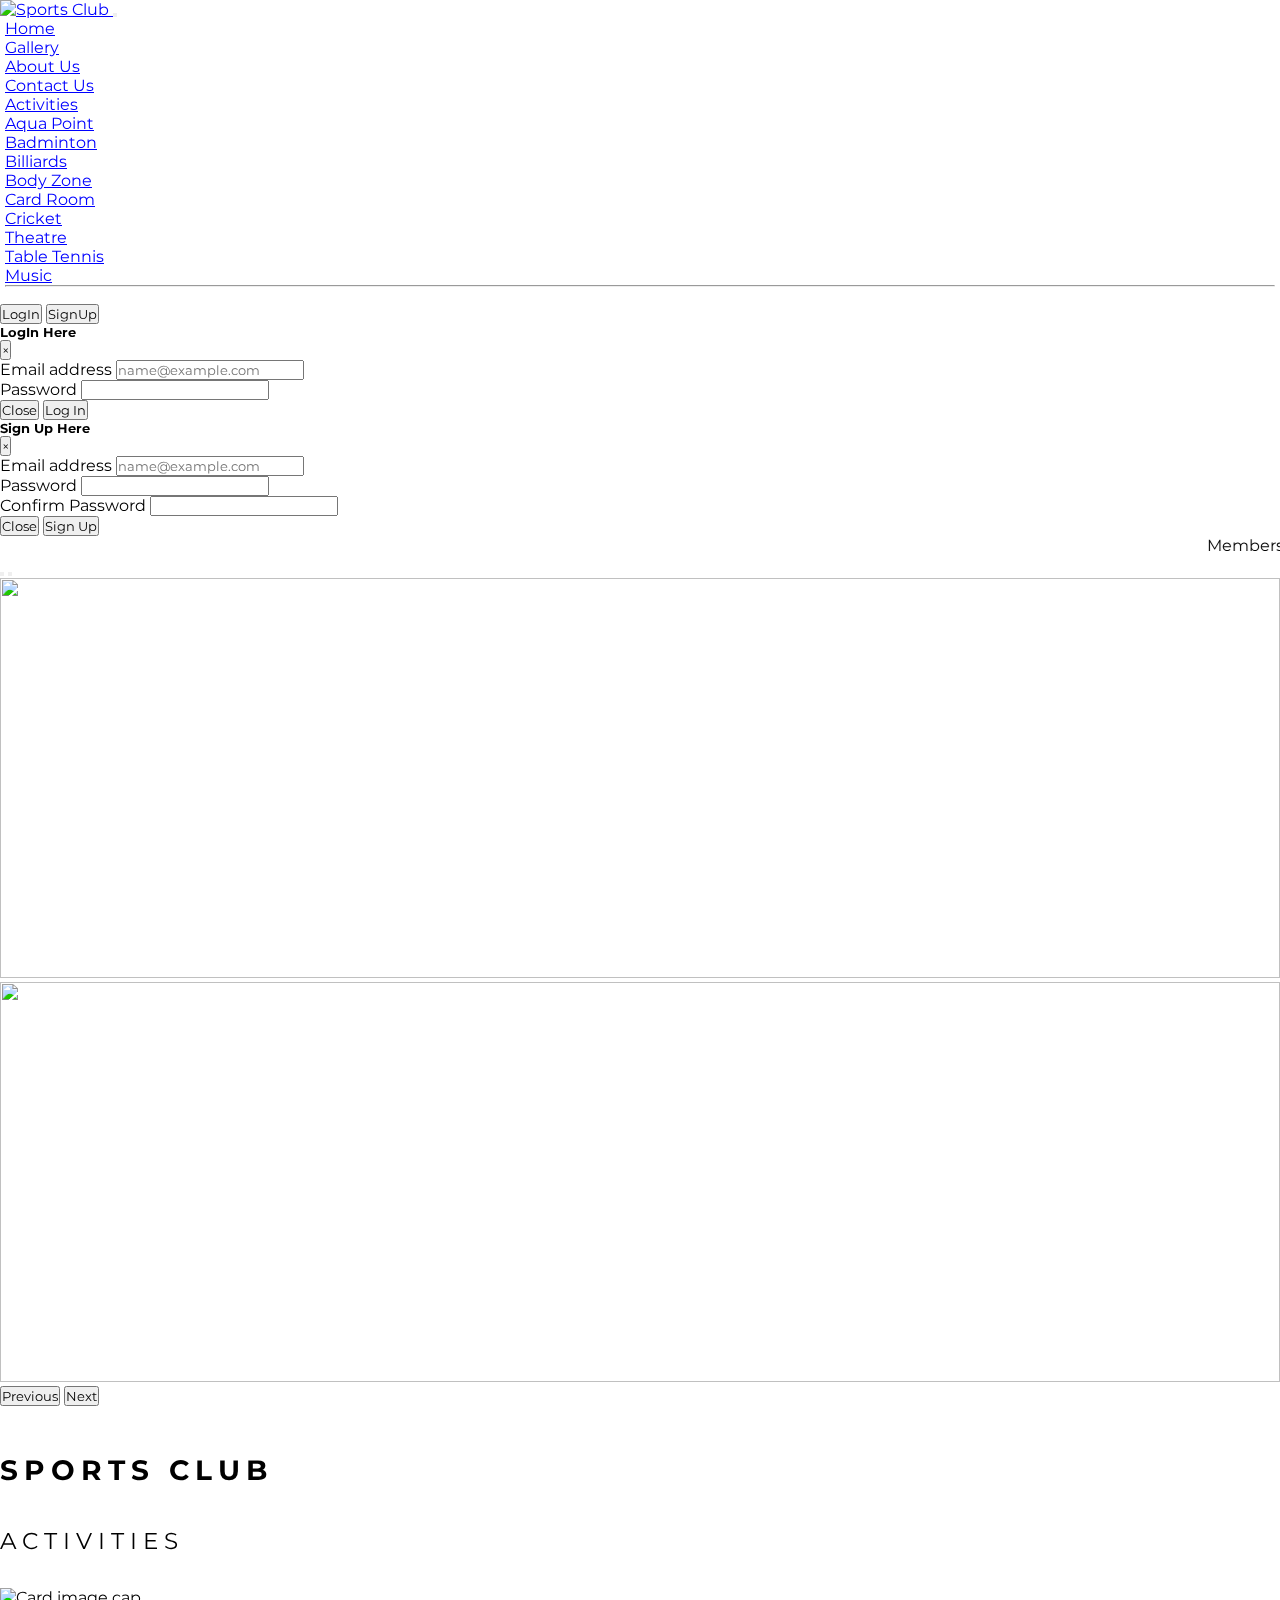
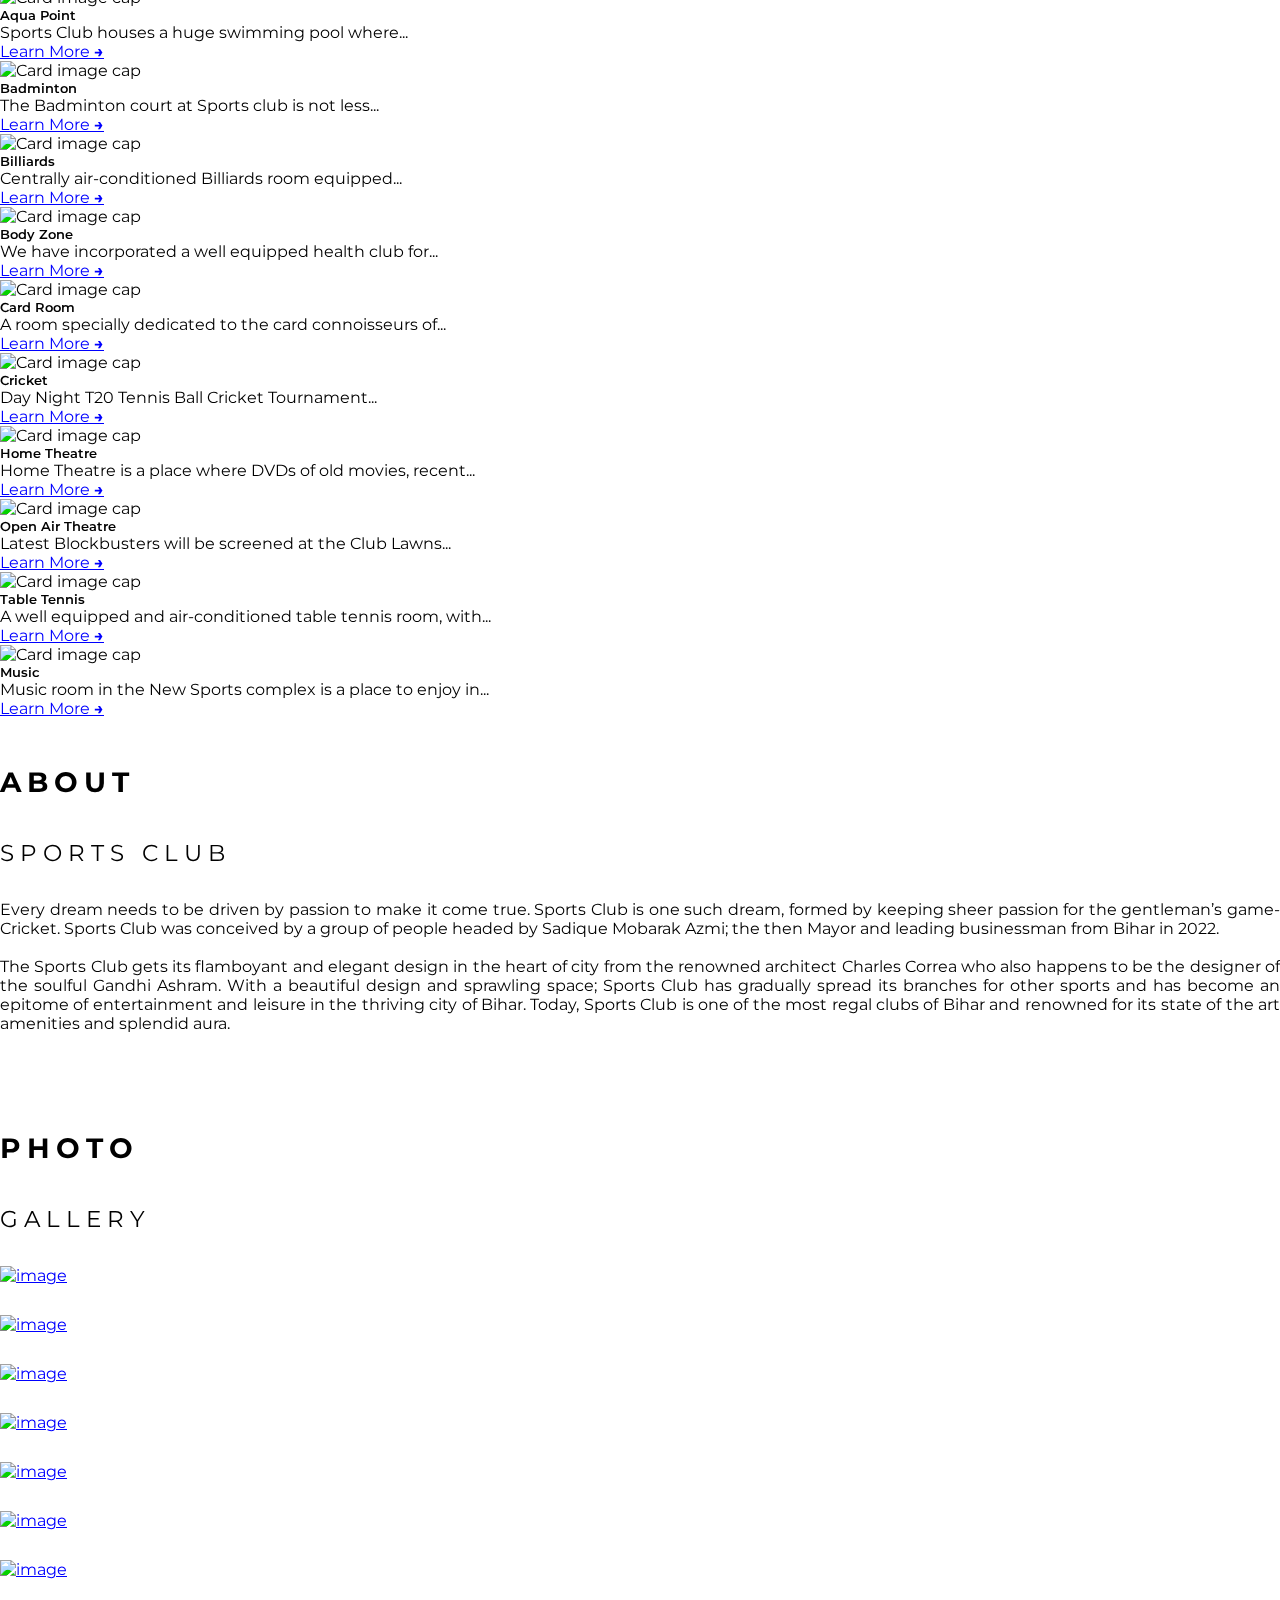
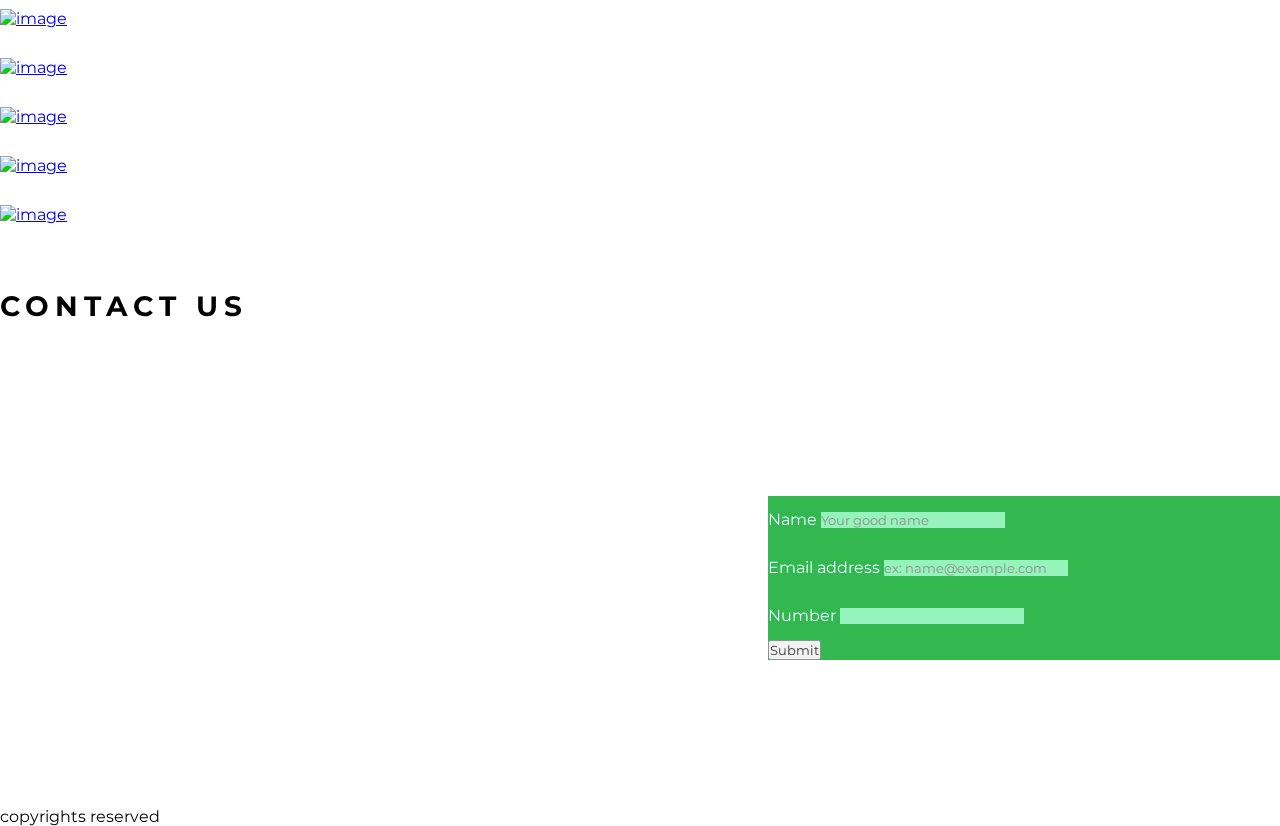
==== commit 04a3a570: "new changes" ====
--- a/index.html
+++ b/index.html
@@ -18,7 +18,7 @@
 
 <body>
 
-  <nav class="navbar navbar-expand-lg bg-light shadow-lg p-2 mb-4 bg-body rounded sticky-top">
+  <nav class="navbar navbar-expand-lg bg-body shadow-lg p-2 mb-4  sticky-top">
     <div class="container-fluid">
       <a class="navbar-brand " href="#">
         <img src="./images/logo.png" alt="Sports Club" width="60"
@@ -89,12 +89,14 @@
         </div>
         <div class="modal-body">
           <div class="mb-3">
-            <label for="exampleFormControlInput1" class="form-label">Email address</label>
-            <input type="email" class="form-control" id="exampleFormControlInput11" placeholder="name@example.com">
+            <label for="emain-input" class="form-label" >Email address</label>
+            <input type="email" class="form-control" id="email-input" placeholder="name@example.com" required >
+            <p style="color: red;display: none" id="valid">Please enter a valid email</p>
           </div>
           <div class="mb-3">
-            <label for="exampleFormControlTextarea1" class="form-label">Password</label>
-            <input type="password" class="form-control" id="exampleFormControlTextarea11"></input>
+            <label for="pswd" class="form-label" >Password</label>
+            <input type="password" class="form-control" id="pswd" required></input>
+            <p style="color: red;display: none" id="pass-valid">Please enter a valid password more than 3  characetrs.</p>
           </div>
         </div>
         <div class="modal-footer">
@@ -158,10 +160,10 @@
       </div>
       <div class="carousel-inner" data-mdb-interval="10000">
         <div class="carousel-item active " data-mdb-interval="1000">
+          <img src="./images/gallery/s-2.jpg" class="slide-img img-fluid" alt="" width="100%" height="400px" />
+        </div>
+        <div class="carousel-item " data-mdb-interval="1000">
           <img src="./images/gallery/s-1.jpg" class="slide-img img-fluid" alt="" width="100%" height="400px" />
-        </div>
-        <div class="carousel-item " data-mdb-interval="1000">
-          <img src="./images/gallery/s-2.jpg" class="slide-img img-fluid" alt="" width="100%" height="400px" />
         </div>
       </div>
       <button class="carousel-control-prev" type="button" data-bs-target="#carouselExampleIndicators"
@@ -385,35 +387,38 @@
           <div class="col-sm-6 col-md-4 col-lg-3 item"><a href="./images/gallery/p-12.jpeg" data-lightbox="photos"><img
                 class="img-fluid" src="./images/gallery/p-12.jpeg" alt="image"></a></div>
           <div class="col-sm-6 col-md-4 col-lg-3 item"><a href="./images/gallery/p-13.jpeg" data-lightbox="photos"><img
-                class="img-fluid" src="./images/gallery/p-13.jpeg" alt="image"></a></dc:\Users\yogir\AppData\Local\Programs\Microsoft VS Code\resources\app\out\vs\code\electron-sandbox\workbench\workbench.htmliv>
-
-        </div>
-      </div>
-    </div>
-
+                class="img-fluid" src="./images/gallery/p-13.jpeg" alt="image"></a></div>
+
+        </div>
+      </div>
+    </div>
 
   </section>
   <footer class="m-0" id="contact">
     <p class="justify-content-center d-flex text-dark about">
       <b>CONTACT US</b>
     </p>
-
-    <div class="foot-img justify-content-center d-flex footer-contact">
-      <div class="bg-info container-fluid container w-100 rounded-2 m-5 p-4">
+    
+    
+
+    <div class="foot-img justify-content-between d-flex footer-contact">
+      <div class="contact-bg container-fluid container w-100 rounded-2 p-4 h-100">
         <form>
           <div class="form-group">
-            <label for="exampleFormControlInput1">Email address</label>
-            <input type="email" class="form-control" id="exampleFormControlInput1" placeholder="ex: name@example.com">
+            <label for="exampleFormControlInput1">Name</label>
+            <input type="text" class="form-control" id="exampleFormControlInput1" placeholder="Your good name">
           </div>
           <div class="form-group">
-            <label for="exampleFormControlInput2">Subject</label>
-            <input type="text" class="form-control" id="exampleFormControlInput2" placeholder="ex: Enquiry related">
-          </div>
-
+            <label for="exampleFormControlInput3">Email address</label>
+            <input type="email" class="form-control" id="exampleFormControlInput3" placeholder="ex: name@example.com">
+          </div>
           <div class="form-group">
-            <label for="exampleFormControlTextarea1">Feedback</label>
-            <textarea class="form-control" id="exampleFormControlTextarea1" rows="3"></textarea>
-          </div>
+            <label for="exampleFormControlInput2">Number</label>
+            <input type="number" class="form-control" id="exampleFormControlInput2" >
+          </div>
+
+
+          
           <div class="d-flex justify-content-center">
             <button type="submit" class="btn btn-primary mt-3">Submit</button>
 
@@ -422,6 +427,8 @@
       </div>
 
     </div>
+    <iframe style="width: 100%;" src="https://maps.google.com/maps?q=Lovely%20Professional%20University&t=&z=13&ie=UTF8&iwloc=&output=embed" width="600" height="450" frameborder="0" allowfullscreen="" class="cm-title-img"></iframe>
+
     <div class="d-flex justify-content-center bg-secondary">
       copyrights reserved
     </div>
@@ -441,7 +448,4 @@
 
 </body>
 
-</html>
-
-
-
+</html>--- a/style.css
+++ b/style.css
@@ -4,12 +4,12 @@
   box-sizing: border-box;
   font-family: 'Montserrat', sans-serif;
   scroll-behavior: smooth;
-
-
-}
-
-body {
-  background-image: linear-gradient(rgb(250, 250, 250) 50%, rgb(248, 248, 248) 15%, rgb(235, 235, 235) 15%, rgb(243, 245, 247) 15%);
+  filter: saturate(110%);
+ 
+}
+
+.carousel-item :hover{
+  animation: card-effect 0.5s  1 ease-in-out;
 }
 
 section {
@@ -44,6 +44,7 @@
 
 .card-img-top {
   height: 10rem;
+
 }
 
 .club-text {
@@ -67,11 +68,18 @@
 }
 
 .card:hover {
-  background-color: #575c22;
   color: white !important;
-  transform: scale(1.02) perspective(0px);
-  box-shadow: 4px 4px 4px rgba(60, 60, 93, 0.33)
-}
+  animation: card-effect 0.5s  1 ease-in-out;
+  background-color: #3cba47;
+}
+@keyframes card-effect {
+  40%{
+    transform: scale(1.02) perspective(0px);
+    box-shadow: 4px 4px 4px rgba(60, 60, 93, 0.33)
+  }
+
+  }
+
 
 .card-title,
 .card-text {
@@ -96,9 +104,8 @@
 }
 
 .nav-item:hover {
-
-  transform: scale(1.08) perspective(0px);
-  box-shadow: 8px 8px 8px rgba(60, 60, 93, 0.33)
+  animation: card-effect 0.5s  1 ease-in-out;
+ 
 }
 
 .nav-item {
@@ -153,21 +160,32 @@
 }
 
 .item img:hover {
-  transform: scale(1.05) perspective(0px);
-  box-shadow: 8px 8px 8px rgba(60, 60, 93, 0.33)
-}
-
-footer {
-  background-image: url('http://www.sportsclub-gujarat.com/wp-content/uploads/2020/12/footer_bg.png');
-
-  background-repeat: no-repeat;
-  background-position: center;
-  background-size: cover;
-
+  animation: card-effect 0.8s  1 ease-in;
+}
+
+
+.contact-bg{
+  background-color:rgb(9, 147, 66);
+  opacity: 0.8;
+    
 }
 .footer-contact{
+  color: white;
   flex-wrap: wrap;
   align-content: center;
+  position: absolute;
+  right: 0;
+  width: 40%;
+  height: 450px;
+  z-index: 2;
+}
+.form-group input{
+  color: white !important;
+  outline: none !important;
+  border: none !important;
+  background-color:rgb(168, 223, 191) !important;
+  margin-top: 1rem;
+  margin-bottom: 1rem;
 }
 
 .img-aqua {
@@ -244,7 +262,7 @@
 }
 
 .form-bg {
-  background-color: rgb(171, 244, 244);
+  background-color: rgb(195, 212, 212);
 }
 
 :target {
